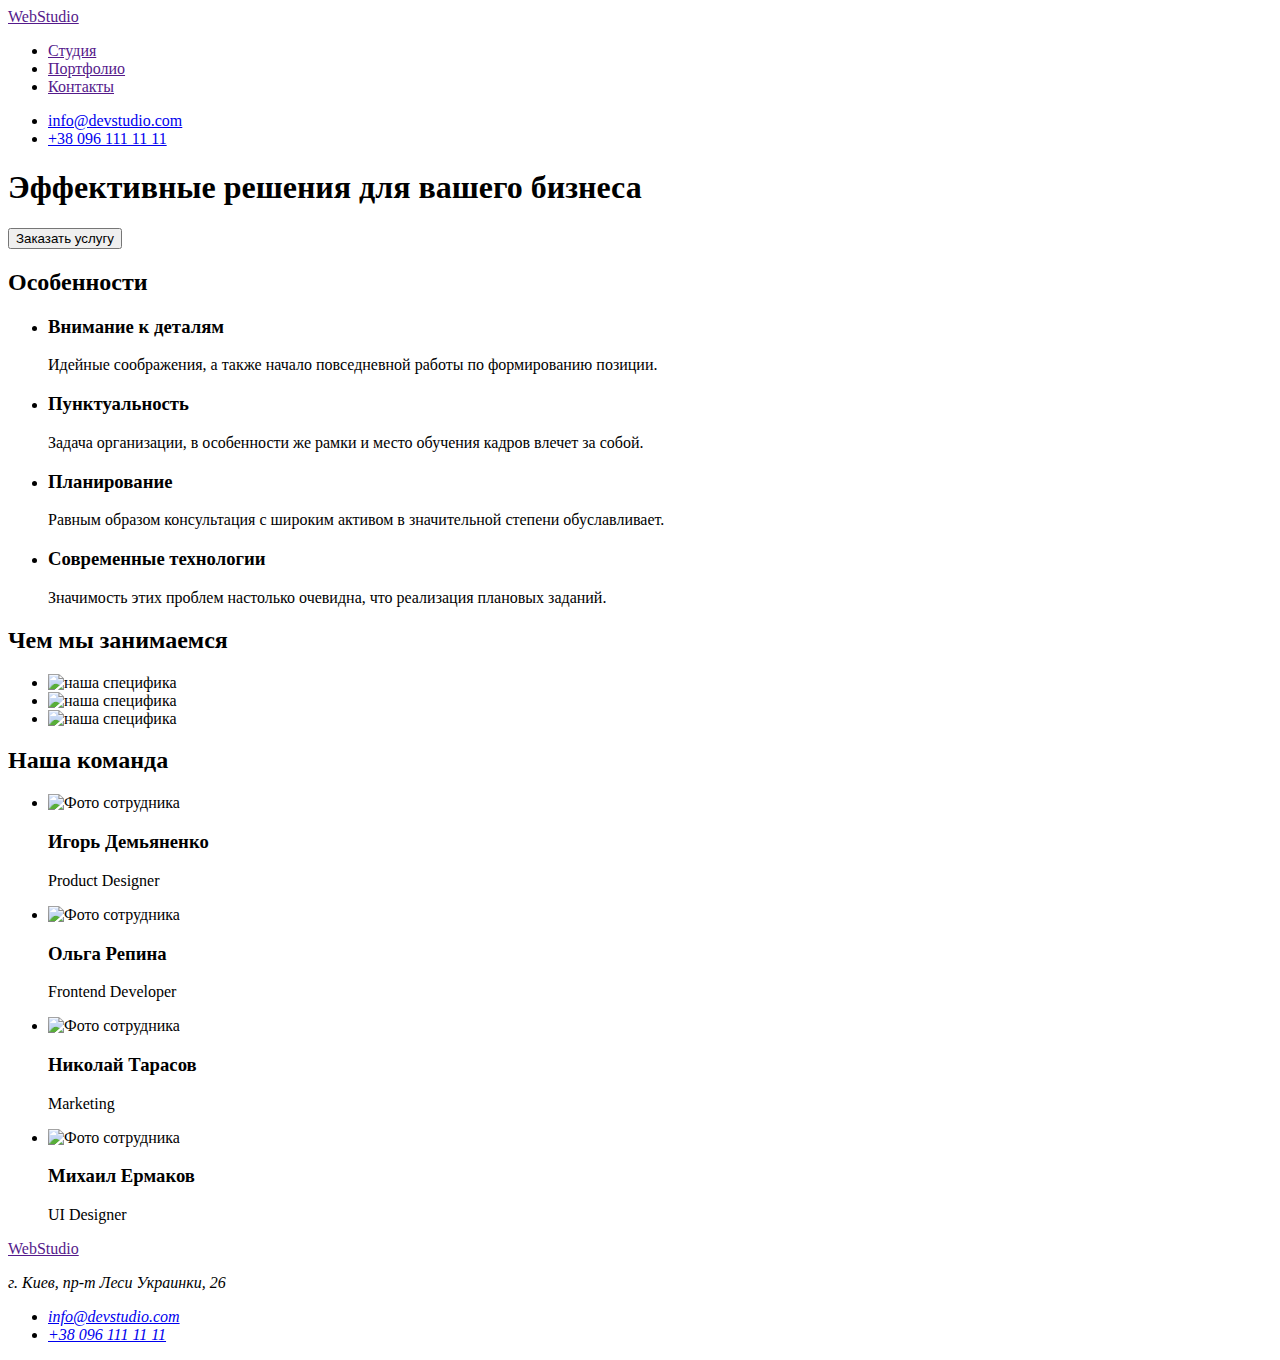
==== index.html @ efc96188 "добавляет ссылку на страницу портфолио" ====
<!DOCTYPE html>
<html lang="ru">
  <head>
    <meta charset="UTF-8" />
    <meta http-equiv="X-UA-Compatible" content="IE=edge" />
    <meta name="viewport" content="width=device-width, initial-scale=1.0" />
    <title>Document</title>
  </head>

  <body>
    <!-- Шапка сайта -->
    <header>
      <nav>
        <a href="">WebStudio</a>
        <ul>
          <li><a href="">Студия</a></li>
          <li><a href="">Портфолио</a></li>
          <li><a href="">Контакты</a></li>
        </ul>
      </nav>
      <ul>
        <li><a href="mailto:info@devstudio.com">info@devstudio.com</a></li>
        <li><a href="tel:+380961111111">+38 096 111 11 11</a></li>
      </ul>
    </header>

    <main>
      <!-- Герой -->
      <section>
        <h1>Эффективные решения для вашего бизнеса</h1>
        <button>Заказать услугу</button>
      </section>

      <!-- Особенности -->
      <section>
        <h2>Особенности</h2>
        <ul>
          <li>
            <h3>Внимание к деталям</h3>
            <p>
              Идейные соображения, а также начало повседневной работы по
              формированию позиции.
            </p>
          </li>

          <li>
            <h3>Пунктуальность</h3>
            <p>
              Задача организации, в особенности же рамки и место обучения кадров
              влечет за собой.
            </p>
          </li>
          <li>
            <h3>Планирование</h3>
            <p>
              Равным образом консультация с широким активом в значительной
              степени обуславливает.
            </p>
          </li>
          <li>
            <h3>Современные технологии</h3>
            <p>
              Значимость этих проблем настолько очевидна, что реализация
              плановых заданий.
            </p>
          </li>
        </ul>
      </section>

      <!-- Чем мы занимаемся -->
      <section>
        <h2>Чем мы занимаемся</h2>
        <ul>
          <li>
            <img src="./images/box1.png" alt="наша специфика" width="370" />
          </li>

          <li>
            <img src="./images/img.png" alt="наша специфика" width="370" />
          </li>
          <li>
            <img src="./images/box3.png" alt="наша специфика" width="370" />
          </li>
        </ul>
      </section>

      <!-- Наша команда -->
      <section>
        <h2>Наша команда</h2>

        <ul>
          <li>
            <img src="./images/img1.png" alt="Фото сотрудника" width="270" />
            <h3>Игорь Демьяненко</h3>
            <p>Product Designer</p>
          </li>

          <li>
            <img src="./images/img2.png" alt="Фото сотрудника" width="270" />
            <h3>Ольга Репина</h3>
            <p>Frontend Developer</p>
          </li>

          <li>
            <img src="./images/img3.png" alt="Фото сотрудника" width="270" />
            <h3>Николай Тарасов</h3>
            <p>Marketing</p>
          </li>

          <li>
            <img src="./images/img4.png" alt="Фото сотрудника" width="270" />
            <h3>Михаил Ермаков</h3>
            <p>UI Designer</p>
          </li>
        </ul>
      </section>
    </main>
    <!-- Футер -->
    <footer>
      <a href="">WebStudio</a>

      <address>
        <p>г. Киев, пр-т Леси Украинки, 26</p>
        <ul>
          <li><a href="mailto:info@devstudio.com">info@devstudio.com</a></li>
          <li><a href="tel:+380961111111">+38 096 111 11 11</a></li>
        </ul>
      </address>
    </footer>
  </body>
</html>
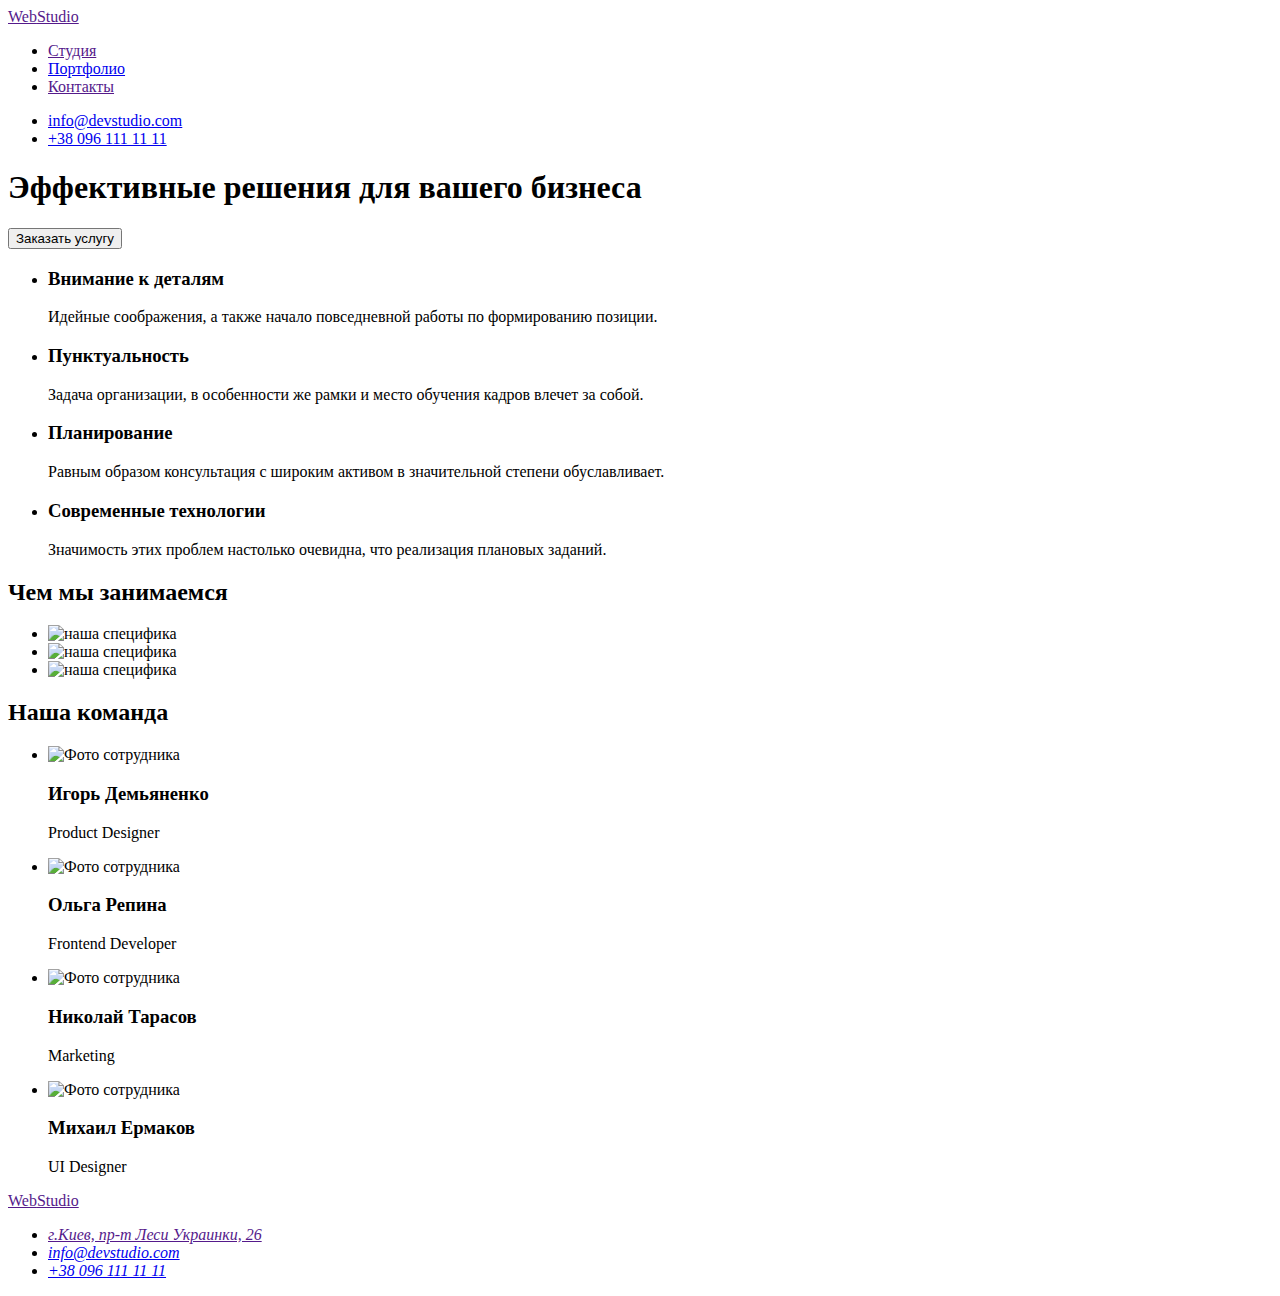
==== commit 3234379d: "изменяет разметку адреса и ссылку вебстудии" ====
--- a/index.html
+++ b/index.html
@@ -11,10 +11,10 @@
     <!-- Шапка сайта -->
     <header>
       <nav>
-        <a href="">WebStudio</a>
+        <a href="" lang="en">Web<span>Studio</span></a>
         <ul>
           <li><a href="">Студия</a></li>
-          <li><a href="">Портфолио</a></li>
+          <li><a href="./portfolio.html">Портфолио</a></li>
           <li><a href="">Контакты</a></li>
         </ul>
       </nav>
@@ -33,7 +33,8 @@
 
       <!-- Особенности -->
       <section>
-        <h2>Особенности</h2>
+        <!-- скрыть заголовок -->
+        <h2 hidden>Особенности</h2>
         <ul>
           <li>
             <h3>Внимание к деталям</h3>
@@ -92,36 +93,40 @@
           <li>
             <img src="./images/img1.png" alt="Фото сотрудника" width="270" />
             <h3>Игорь Демьяненко</h3>
-            <p>Product Designer</p>
+            <p lang="en">Product Designer</p>
           </li>
 
           <li>
             <img src="./images/img2.png" alt="Фото сотрудника" width="270" />
             <h3>Ольга Репина</h3>
-            <p>Frontend Developer</p>
+            <p lang="en">Frontend Developer</p>
           </li>
 
           <li>
             <img src="./images/img3.png" alt="Фото сотрудника" width="270" />
             <h3>Николай Тарасов</h3>
-            <p>Marketing</p>
+            <p lang="en">Marketing</p>
           </li>
 
           <li>
             <img src="./images/img4.png" alt="Фото сотрудника" width="270" />
             <h3>Михаил Ермаков</h3>
-            <p>UI Designer</p>
+            <p lang="en">UI Designer</p>
           </li>
         </ul>
       </section>
     </main>
     <!-- Футер -->
     <footer>
-      <a href="">WebStudio</a>
+      <a href="" lang="en">Web<span>Studio</span></a>
 
       <address>
-        <p>г. Киев, пр-т Леси Украинки, 26</p>
         <ul>
+          <li>
+            <a href="" target="_blank" rel="noreferrer noopener nofollow"
+              >г.Киев, пр-т Леси Украинки, 26</a
+            >
+          </li>
           <li><a href="mailto:info@devstudio.com">info@devstudio.com</a></li>
           <li><a href="tel:+380961111111">+38 096 111 11 11</a></li>
         </ul>
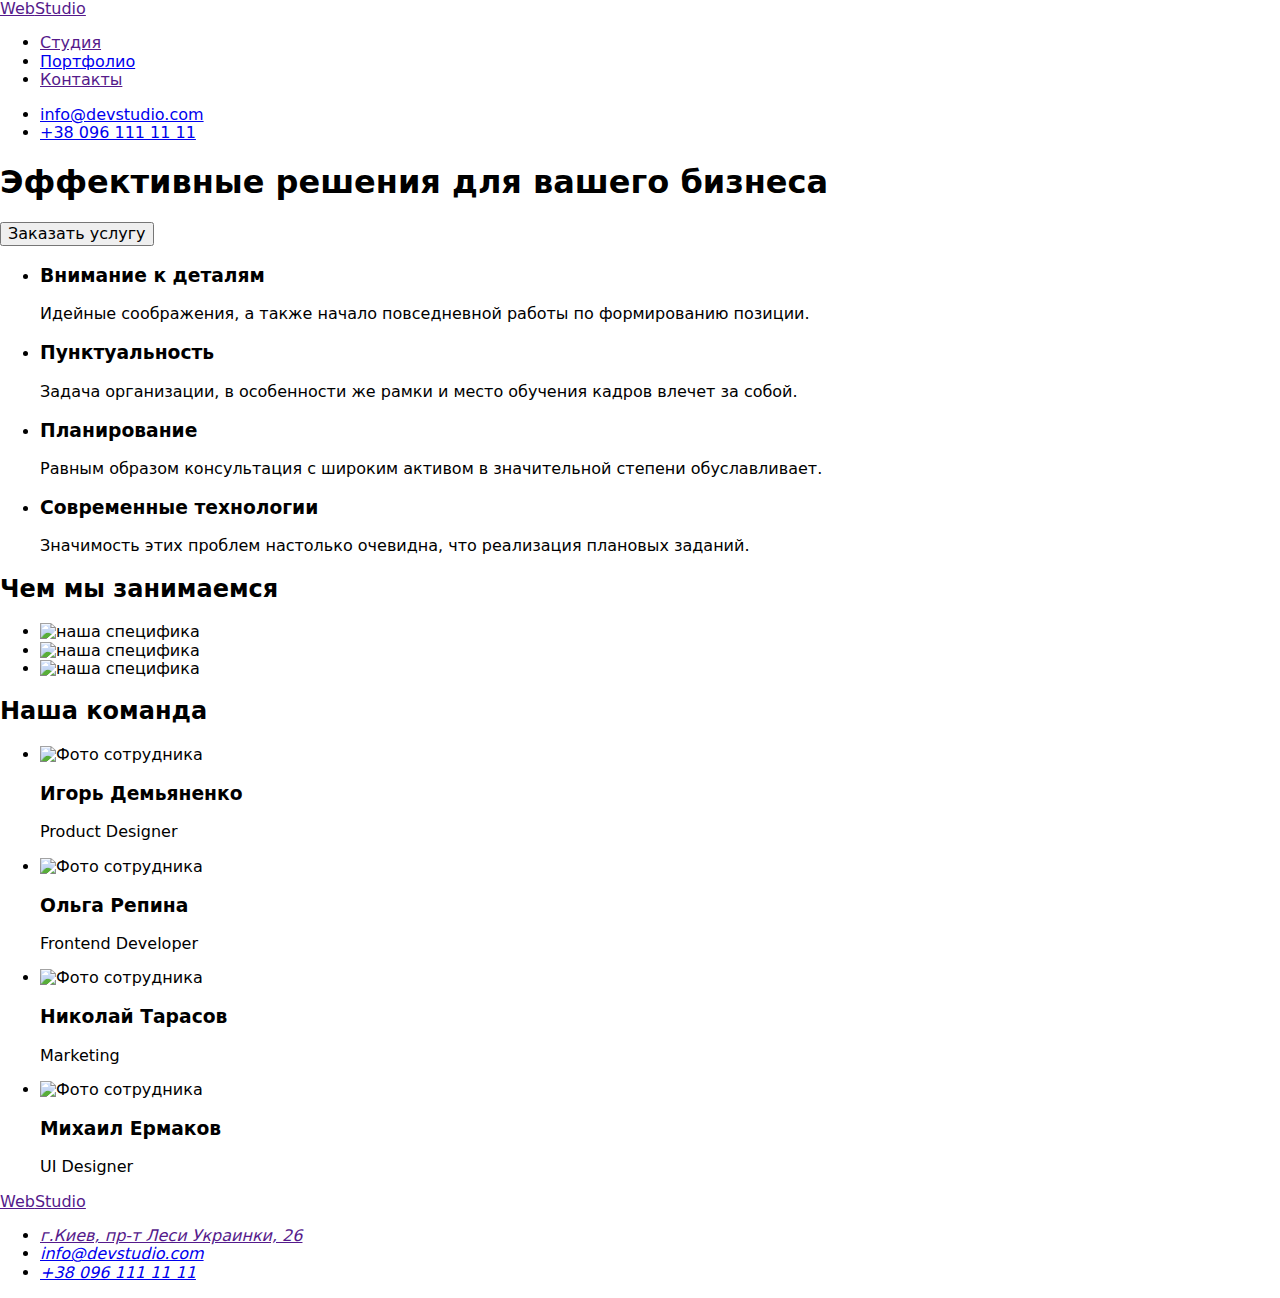
==== commit bc4322b1: "подключение шрифтов" ====
--- a/index.html
+++ b/index.html
@@ -5,20 +5,27 @@
     <meta http-equiv="X-UA-Compatible" content="IE=edge" />
     <meta name="viewport" content="width=device-width, initial-scale=1.0" />
     <title>Document</title>
+    <link rel="preconnect" href="https://fonts.googleapis.com">
+<link rel="preconnect" href="https://fonts.gstatic.com" crossorigin>
+<link href="https://fonts.googleapis.com/css2?family=Raleway:wght@700&family=Roboto:ital,wght@0,400;0,500;0,900;1,700&display=swap" rel="stylesheet">
+    
+    <link rel="stylesheet" href="https://cdnjs.cloudflare.com/ajax/libs/modern-normalize/1.1.0/modern-normalize.min.css"  />
+    <link rel="stylesheet" href="./css/styles.css" />
+
   </head>
 
   <body>
     <!-- Шапка сайта -->
     <header>
-      <nav>
-        <a href="" lang="en">Web<span>Studio</span></a>
+      <nav class="site-nav">
+        <a href="" lang="en"><span>Web</span>Studio</a>
         <ul>
           <li><a href="">Студия</a></li>
           <li><a href="./portfolio.html">Портфолио</a></li>
           <li><a href="">Контакты</a></li>
         </ul>
       </nav>
-      <ul>
+      <ul class="site-nav-contacts">
         <li><a href="mailto:info@devstudio.com">info@devstudio.com</a></li>
         <li><a href="tel:+380961111111">+38 096 111 11 11</a></li>
       </ul>
@@ -26,7 +33,7 @@
 
     <main>
       <!-- Герой -->
-      <section>
+      <section class="box" >
         <h1>Эффективные решения для вашего бизнеса</h1>
         <button>Заказать услугу</button>
       </section>
--- a/css/styles.css
+++ b/css/styles.css
@@ -0,0 +1,15 @@
+
+
+body{
+    
+}
+.box{
+    background-color:"2F303A";
+}
+
+.site-nav,.site-nav-contacts:hover{
+    color:"2196F3";
+}
+.site-nav,.site-nav-contacts:focus{
+    color:"2196F3";
+}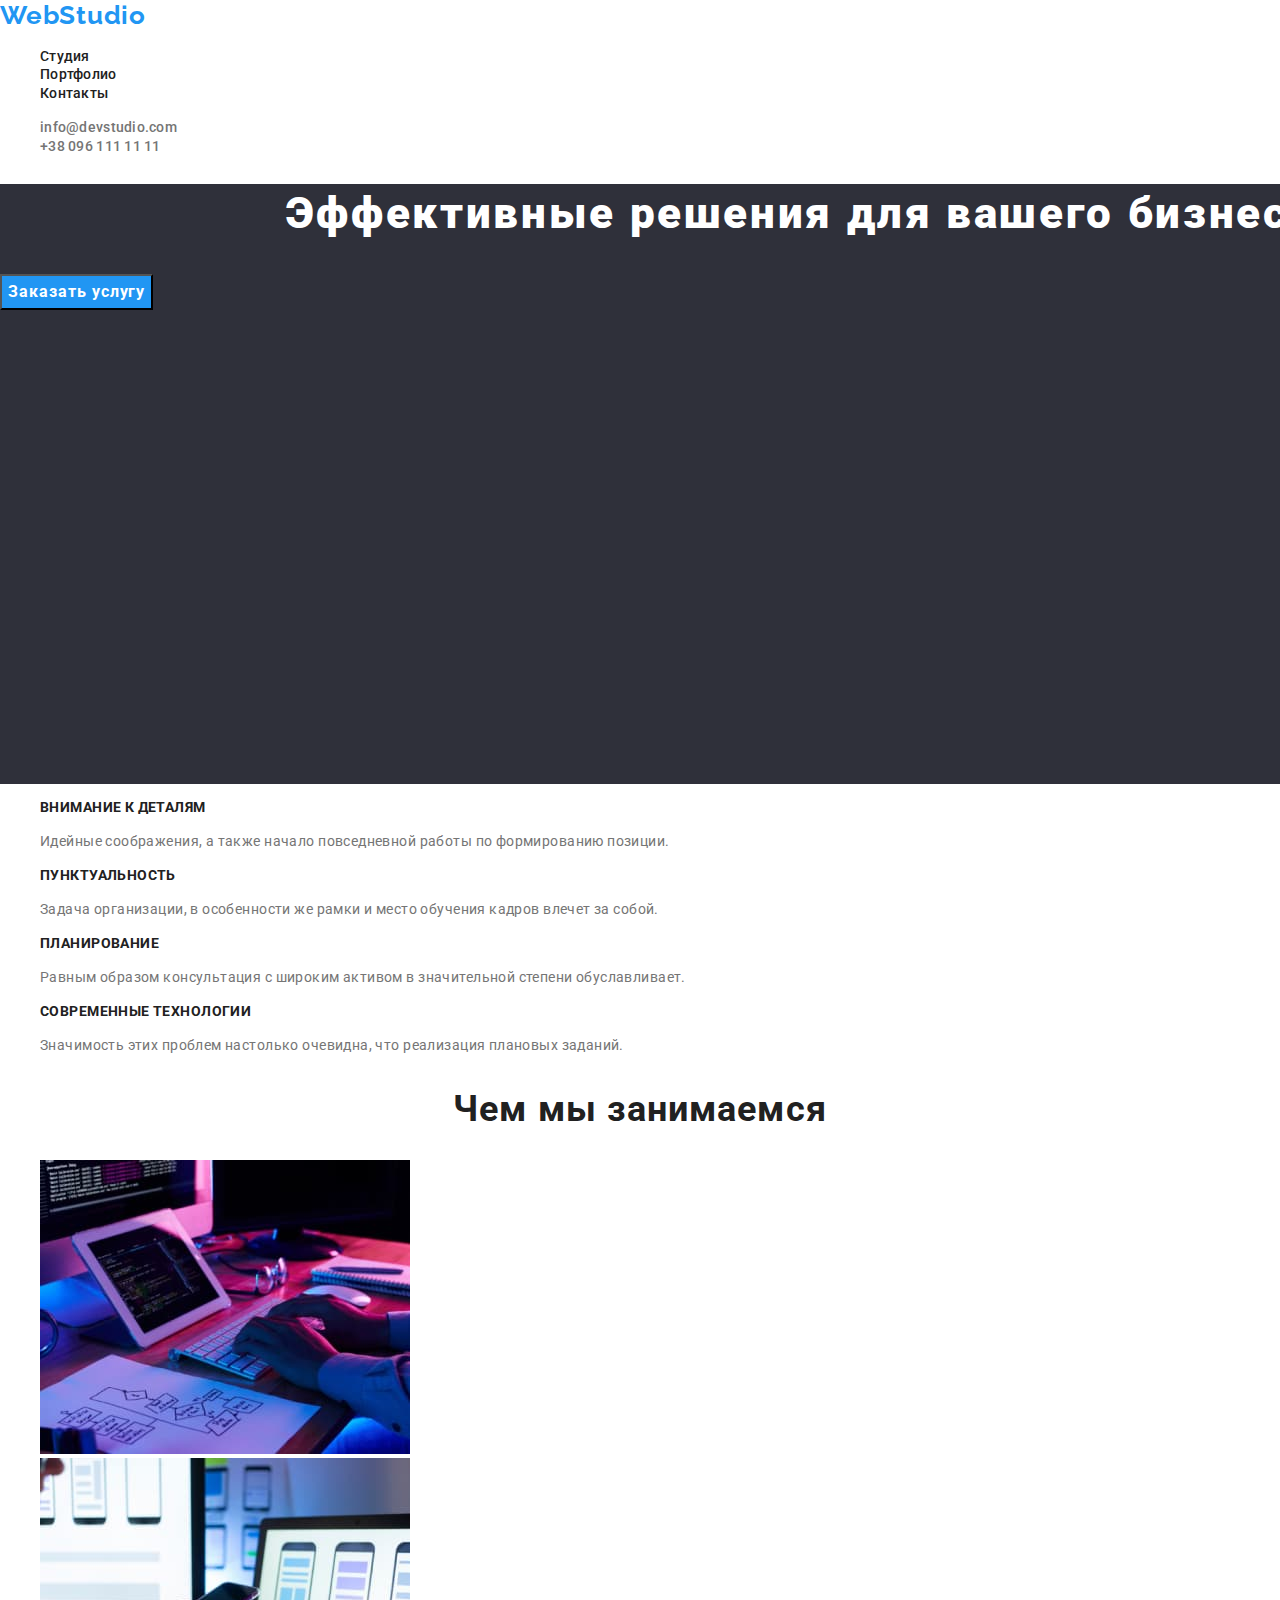
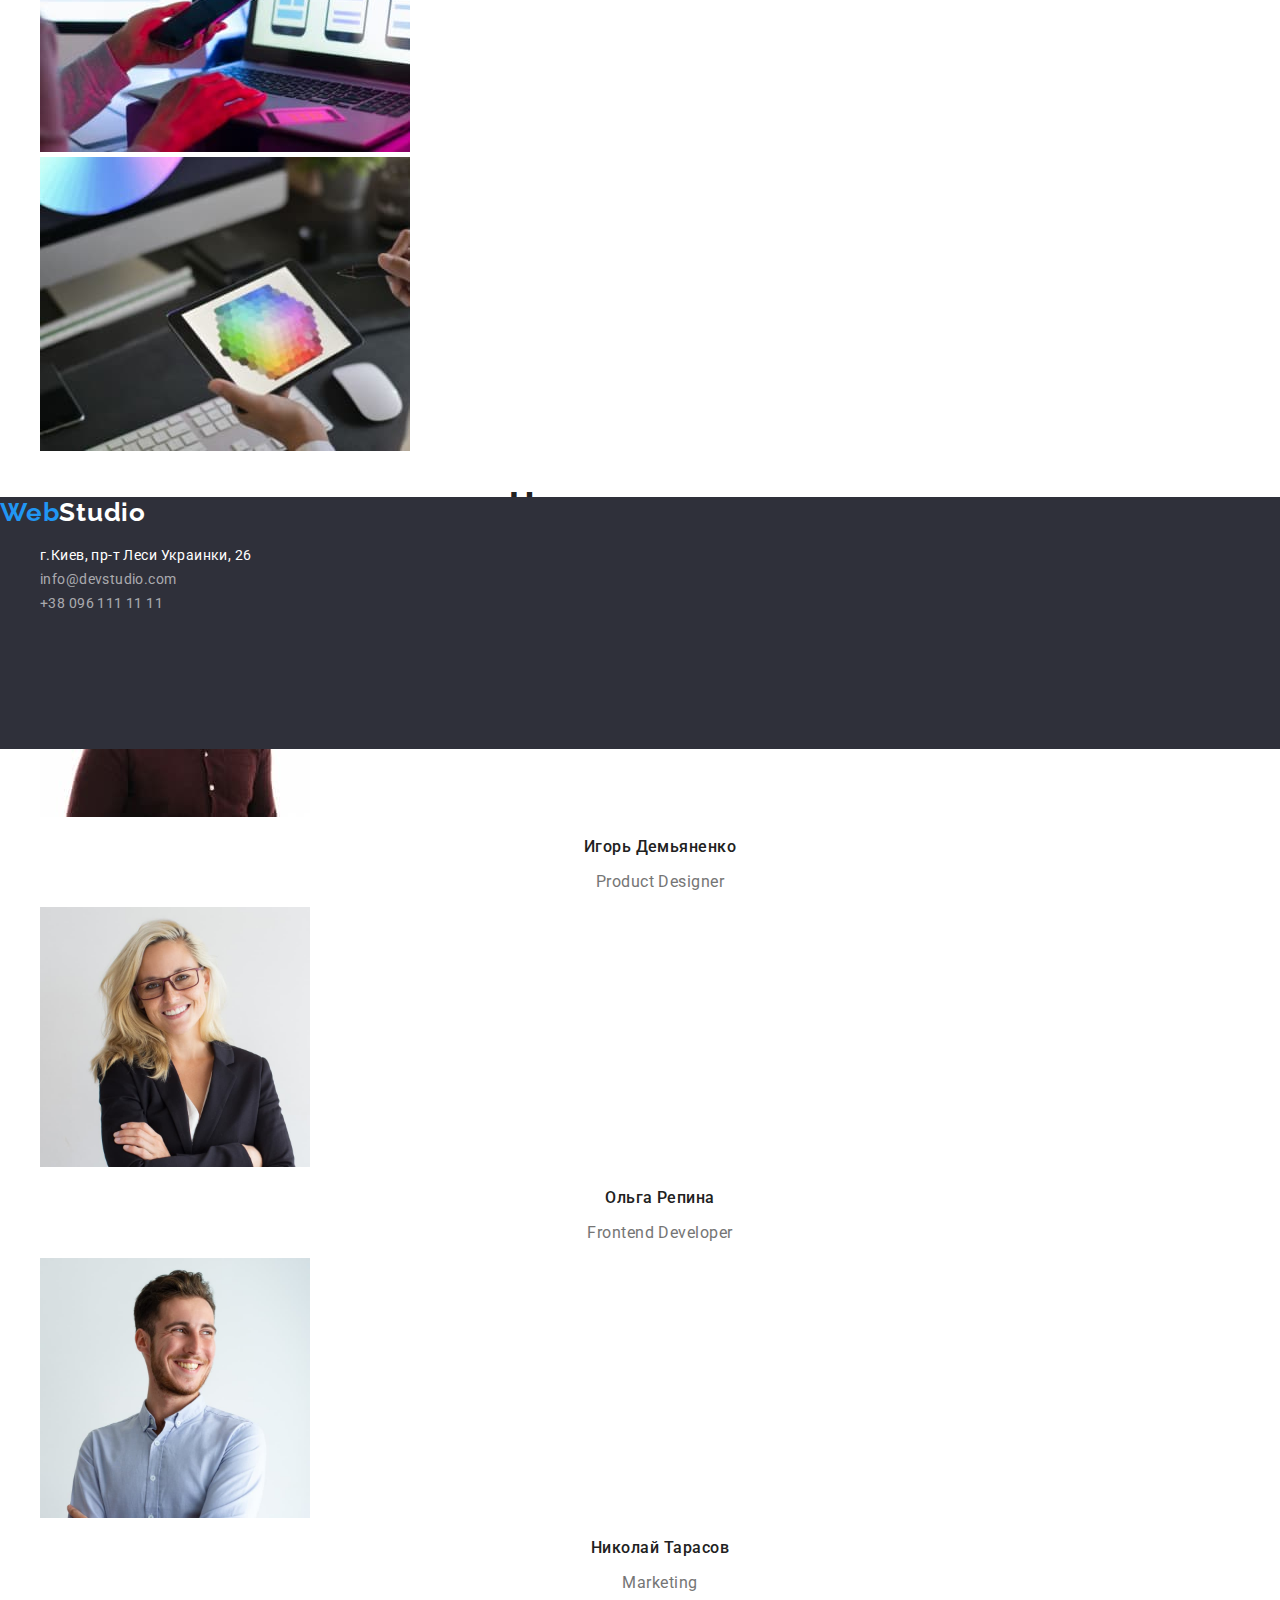
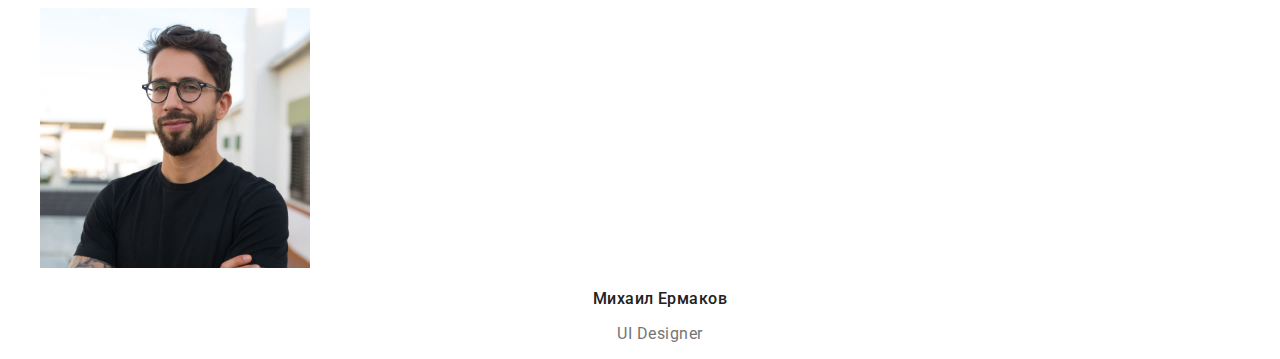
==== commit 480e1b9c: "разметка" ====
--- a/index.html
+++ b/index.html
@@ -16,58 +16,58 @@
 
   <body>
     <!-- Шапка сайта -->
-    <header>
-      <nav class="site-nav">
-        <a href="" lang="en"><span>Web</span>Studio</a>
-        <ul>
-          <li><a href="">Студия</a></li>
-          <li><a href="./portfolio.html">Портфолио</a></li>
-          <li><a href="">Контакты</a></li>
+    <header class="site-nav-header">
+      <nav>
+        <a href="" lang="en" class="logo link"><span class="logo-text">Web</span>Studio</a>
+        <ul class="site-nav list">
+          <li><a class="site-nav-link link" href="">Студия</a></li>
+          <li><a class="site-nav-link link" href="./portfolio.html">Портфолио</a></li>
+          <li><a class="site-nav-link link" href="">Контакты</a></li>
         </ul>
       </nav>
-      <ul class="site-nav-contacts">
-        <li><a href="mailto:info@devstudio.com">info@devstudio.com</a></li>
-        <li><a href="tel:+380961111111">+38 096 111 11 11</a></li>
+      <ul class="site-nav-contacts list">
+        <li><a class="link-contacts link" href="mailto:info@devstudio.com">info@devstudio.com</a></li>
+        <li><a class="link-contacts link" href="tel:+380961111111">+38 096 111 11 11</a></li>
       </ul>
     </header>
 
     <main>
       <!-- Герой -->
       <section class="box" >
-        <h1>Эффективные решения для вашего бизнеса</h1>
-        <button>Заказать услугу</button>
+        <h1 class="box-title">Эффективные решения для вашего бизнеса</h1>
+        <button type="button" class="box-title-btn">Заказать услугу</button>
       </section>
 
       <!-- Особенности -->
-      <section>
+      <section class="about">
         <!-- скрыть заголовок -->
         <h2 hidden>Особенности</h2>
-        <ul>
-          <li>
-            <h3>Внимание к деталям</h3>
-            <p>
+        <ul class="about-list list">
+          <li class="about-item">
+            <h3 class="about-title">Внимание к деталям</h3>
+            <p class="about-text">
               Идейные соображения, а также начало повседневной работы по
               формированию позиции.
             </p>
           </li>
 
-          <li>
-            <h3>Пунктуальность</h3>
-            <p>
+          <li class="about-item">
+            <h3 class="about-title">Пунктуальность</h3>
+            <p class="about-text">
               Задача организации, в особенности же рамки и место обучения кадров
               влечет за собой.
             </p>
           </li>
-          <li>
-            <h3>Планирование</h3>
-            <p>
+          <li class="about-item">
+            <h3 class="about-title">Планирование</h3>
+            <p class="about-text">
               Равным образом консультация с широким активом в значительной
               степени обуславливает.
             </p>
           </li>
-          <li>
-            <h3>Современные технологии</h3>
-            <p>
+          <li class="about-item">
+            <h3 class="about-title">Современные технологии</h3>
+            <p class="about-text">
               Значимость этих проблем настолько очевидна, что реализация
               плановых заданий.
             </p>
@@ -76,66 +76,66 @@
       </section>
 
       <!-- Чем мы занимаемся -->
-      <section>
-        <h2>Чем мы занимаемся</h2>
-        <ul>
+      <section class="works">
+        <h2 class="works-title">Чем мы занимаемся</h2>
+        <ul class="works-list list">
           <li>
-            <img src="./images/box1.png" alt="наша специфика" width="370" />
+            <img src="./images/box1.jpg" alt="наша специфика" width="370" />
           </li>
 
           <li>
-            <img src="./images/img.png" alt="наша специфика" width="370" />
+            <img src="./images/box2.jpg" alt="наша специфика" width="370" />
           </li>
           <li>
-            <img src="./images/box3.png" alt="наша специфика" width="370" />
+            <img src="./images/box3.jpg" alt="наша специфика" width="370" />
           </li>
         </ul>
       </section>
 
       <!-- Наша команда -->
-      <section>
-        <h2>Наша команда</h2>
+      <section class="masters">
+        <h2 class="masters-title">Наша команда</h2>
 
-        <ul>
-          <li>
-            <img src="./images/img1.png" alt="Фото сотрудника" width="270" />
-            <h3>Игорь Демьяненко</h3>
-            <p lang="en">Product Designer</p>
+        <ul class="masters-list list">
+          <li class="masters-item">
+            <img src="./images/img4.jpg" alt="Фото сотрудника" width="270" />
+            <h3 class="masters-item-title">Игорь Демьяненко</h3>
+            <p class="masters-item-text" lang="en">Product Designer</p>
           </li>
 
-          <li>
-            <img src="./images/img2.png" alt="Фото сотрудника" width="270" />
-            <h3>Ольга Репина</h3>
-            <p lang="en">Frontend Developer</p>
+          <li class="masters-item">
+            <img src="./images/img1.jpg" alt="Фото сотрудника" width="270" />
+            <h3 class="masters-item-title">Ольга Репина</h3>
+            <p class="masters-item-text" lang="en">Frontend Developer</p>
           </li>
 
-          <li>
-            <img src="./images/img3.png" alt="Фото сотрудника" width="270" />
-            <h3>Николай Тарасов</h3>
-            <p lang="en">Marketing</p>
+          <li class="masters-item">
+            <img src="./images/img2.jpg" alt="Фото сотрудника" width="270" />
+            <h3 class="masters-item-title">Николай Тарасов</h3>
+            <p class="masters-item-text" lang="en">Marketing</p>
           </li>
 
-          <li>
-            <img src="./images/img4.png" alt="Фото сотрудника" width="270" />
-            <h3>Михаил Ермаков</h3>
-            <p lang="en">UI Designer</p>
+          <li class="masters-item">
+            <img src="./images/img3.jpg" alt="Фото сотрудника" width="270" />
+            <h3 class="masters-item-title">Михаил Ермаков</h3>
+            <p class="masters-item-text" lang="en">UI Designer</p>
           </li>
         </ul>
       </section>
     </main>
     <!-- Футер -->
-    <footer>
-      <a href="" lang="en">Web<span>Studio</span></a>
+    <footer class="footer">
+      <a class="footer-logo link" href="" lang="en"><span class="footer-logo-text">Web</span>Studio</a>
 
       <address>
-        <ul>
-          <li>
-            <a href="" target="_blank" rel="noreferrer noopener nofollow"
+        <ul class="footer-list list">
+          <li class="footer-item">
+            <a class="footer-link link" href="" target="_blank" rel="noreferrer noopener nofollow"
               >г.Киев, пр-т Леси Украинки, 26</a
             >
           </li>
-          <li><a href="mailto:info@devstudio.com">info@devstudio.com</a></li>
-          <li><a href="tel:+380961111111">+38 096 111 11 11</a></li>
+          <li  class="footer-item"><a class="footer-link-contacts link" href="mailto:info@devstudio.com">info@devstudio.com</a></li>
+          <li  class="footer-item"><a class="footer-link-contacts link" href="tel:+380961111111">+38 096 111 11 11</a></li>
         </ul>
       </address>
     </footer>
--- a/css/styles.css
+++ b/css/styles.css
@@ -1,15 +1,228 @@
-
+/* цвет основного текста #757575 */
+/* цвет хедера и футера #2F303A */
+/* цвет при фокусе #2196F3 */
+/* цвет заголовков #212121 */
+/* цвет текста в герое #FFFFFF */
+:root{
+  --main-title-color:#757575;
+  --second-title-color:#212121;
+  --accent-color:#2196F3;
+  --color-header:#2F303A;
+  --text-hero:#FFFFFF;
+
+}
 
 body{
+  font-family: 'Roboto', sans-serif;
+  color: var( --main-title-color);
     
 }
+.list{
+  list-style: none;
+}
+.link{
+  text-decoration: none; 
+}
+
+/*-------- site-nav-header---------- */
+
+.logo{
+font-family: Raleway;
+font-style: normal;
+font-weight: bold;
+font-size: 26px;
+line-height: 1.19;
+letter-spacing: 0.03em;
+color: #000000;
+}
+.logo:hover,
+.logo:focus{
+    color:var(--accent-color);
+}
+.logo-text{
+  color: var(--accent-color);
+}
+.site-nav-link{
+    font-family: Roboto;
+    font-style: normal;
+    font-weight: 500;
+    font-size: 14px;
+    line-height: 1.14;
+    letter-spacing: 0.02em;
+    color:var(--second-title-color);
+    }
+    .site-nav-link:hover,
+    .site-nav-link:focus {
+      color:var(--accent-color);
+    }
+    
+
+  .link-contacts{
+color:var(--main-title-color);
+font-family: Roboto;
+font-style: normal;
+font-weight: 500;
+font-size: 14px;
+line-height: 1.14;
+letter-spacing: 0.02em;
+  }
+ 
+  .link-contacts:hover,
+  .link-contacts:focus {
+    color:var(--accent-color);
+  }
+/* ----------HERO---------------------- */
 .box{
-    background-color:"2F303A";
-}
-
-.site-nav,.site-nav-contacts:hover{
-    color:"2196F3";
-}
-.site-nav,.site-nav-contacts:focus{
-    color:"2196F3";
-}+  background-color:var(--color-header);
+  color:var(--text-hero);
+  width: 1600px;
+  height: 600px;
+  left: 0px;
+  top: 80px;
+}
+.box-title{
+  font-family: Roboto;
+font-style: normal;
+font-weight: 900;
+font-size: 44px;
+line-height: 1.36;
+text-align: center;
+letter-spacing: 0.06em;
+color:var(--text-hero);
+}
+.box-title-btn{
+  font-family: Roboto;
+font-style: normal;
+font-weight: bold;
+font-size: 16px;
+line-height: 1.87;
+display: flex;
+align-items: center;
+text-align: center;
+letter-spacing: 0.06em;
+color:var(--text-hero);
+background-color:var(--accent-color) ;
+}
+/* --------------ABOUT---------------- */
+.about-title{
+  font-family: Roboto;
+font-style: normal;
+font-weight: bold;
+font-size: 14px;
+line-height:1.14;
+letter-spacing: 0.03em;
+text-transform: uppercase;
+color:var(--second-title-color);
+}
+.about-text{
+  font-family: Roboto;
+font-style: normal;
+font-weight: normal;
+font-size: 14px;
+line-height:1.71;
+letter-spacing: 0.03em;
+color: var(--main-title-color);
+}
+/* --------WORKS--------------------- */
+.works-title{
+  font-family: Roboto;
+font-style: normal;
+font-weight: bold;
+font-size: 36px;
+line-height:1.17;
+text-align: center;
+letter-spacing: 0.03em;
+color: var( --second-title-color);
+}
+/* ---------MASTERS----------------- */
+.masters-title{
+font-family: Roboto;
+font-style: normal;
+font-weight: bold;
+font-size: 36px;
+line-height:1.17;
+text-align: center;
+letter-spacing: 0.03em;
+color: var( --second-title-color);
+}
+.masters-item-title{
+  font-family: Roboto;
+font-style: normal;
+font-weight: 500;
+font-size: 16px;
+line-height:1.19;
+text-align: center;
+letter-spacing: 0.03em;
+color:var( --second-title-color) ;
+}
+.masters-item-text{
+  font-family: Roboto;
+font-style: normal;
+font-weight: normal;
+font-size: 16px;
+line-height:1.19;
+text-align: center;
+letter-spacing: 0.03em;
+color:var(--main-title-color);
+
+}
+/* --------FOOTER--------------- */
+.footer{
+  background-color:var(--color-header);
+  position: absolute;
+width: 1600px;
+height: 252px;
+left: 0px;
+top: 2097px;
+
+}
+
+.footer-logo{
+  font-family: Raleway;
+font-style: normal;
+font-weight: bold;
+font-size: 26px;
+line: height 1.19;
+letter-spacing: 0.03em;
+color:var( --text-hero) ;
+}
+.footer-logo:hover,
+.footer-logo:focus{
+    color:var(--accent-color);
+}
+.footer-logo-text{
+  font-family: Raleway;
+font-style: normal;
+font-weight: bold;
+font-size: 26px;
+line-height:1.19;
+letter-spacing: 0.03em;
+color:var(--accent-color);
+}
+.footer-link{
+  font-family: Roboto;
+font-style: normal;
+font-weight: normal;
+font-size: 14px;
+line-height:1.71;
+letter-spacing: 0.03em;
+color: var( --text-hero);
+
+}
+.footer-link-contacts{
+  font-family: Roboto;
+font-style: normal;
+font-weight: normal;
+font-size: 14px;
+line-height:1.71;
+letter-spacing: 0.03em;
+color: rgba(255, 255, 255, 0.6);
+}
+.footer-link:hover,
+.footer-link:focus{
+  color:var(--accent-color);
+}
+.footer-link-contacts:hover,
+.footer-link-contacts:focus{
+  color:var(--accent-color);
+}
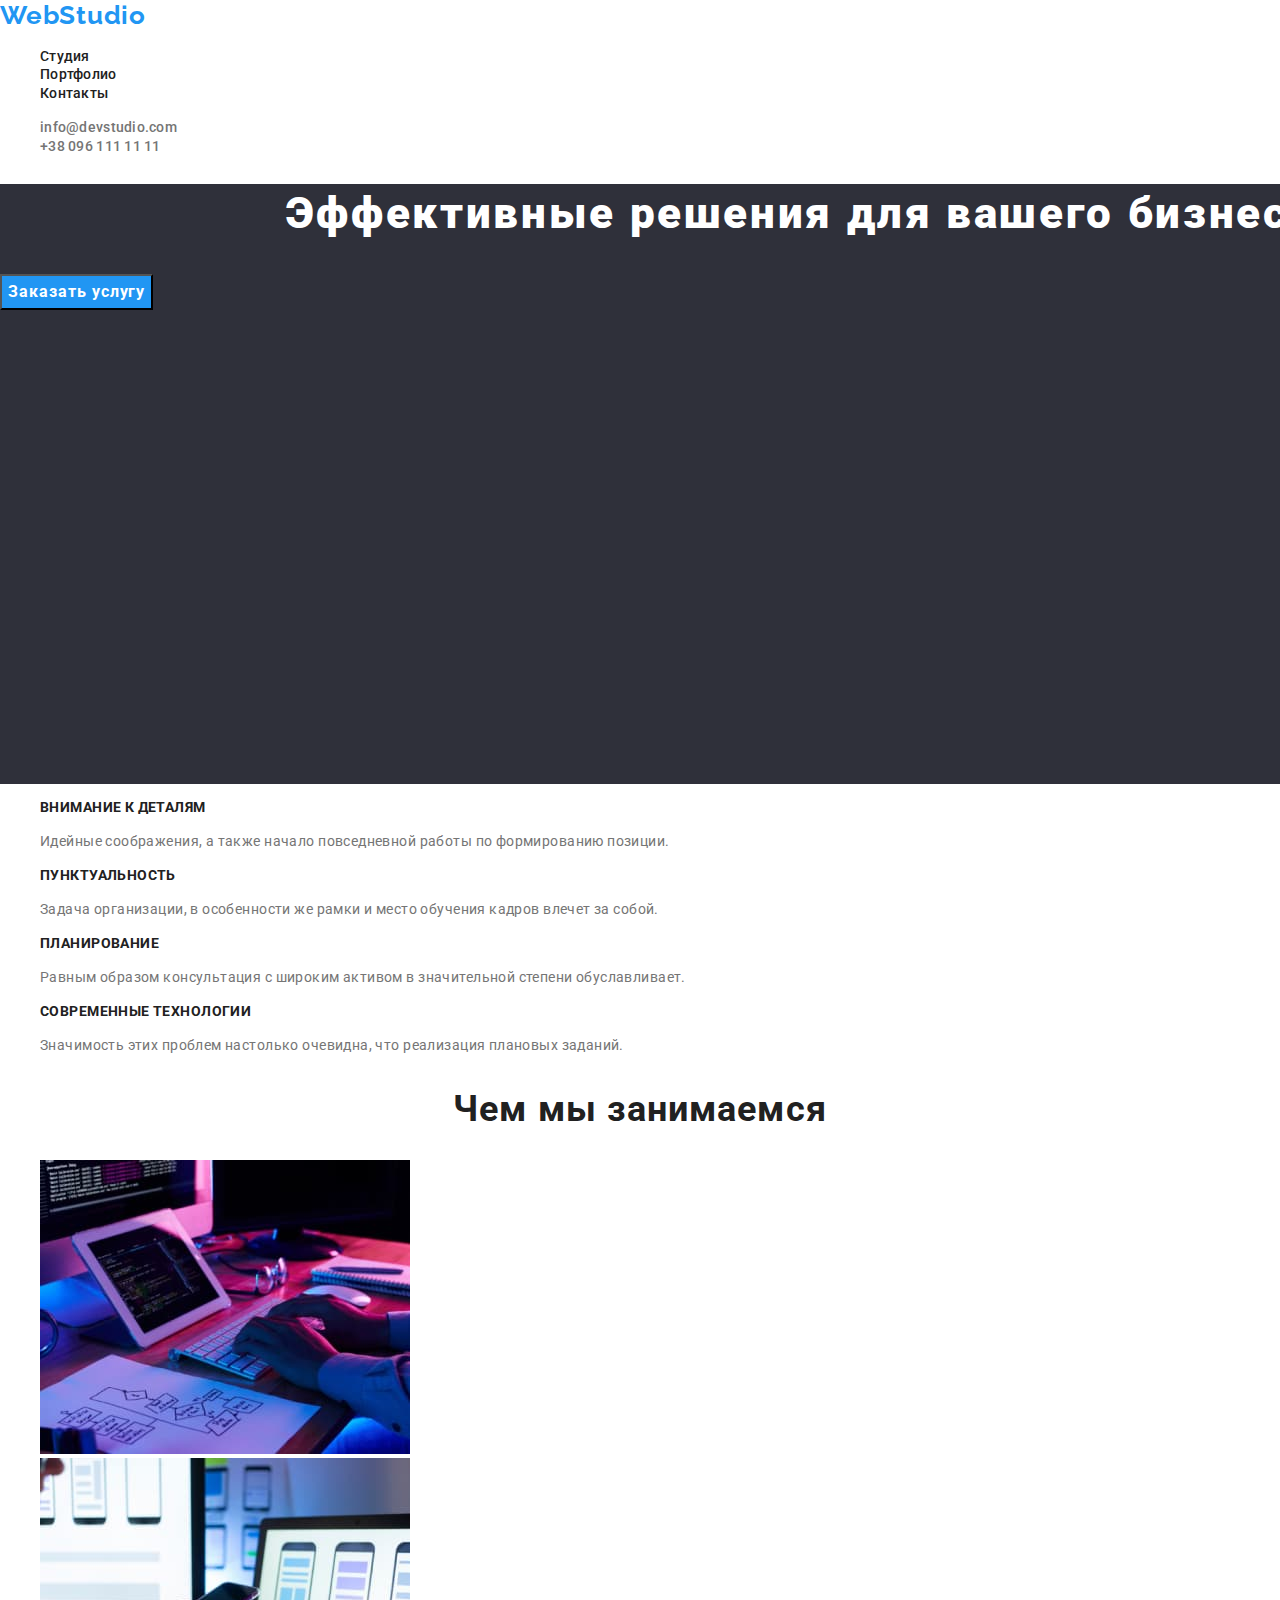
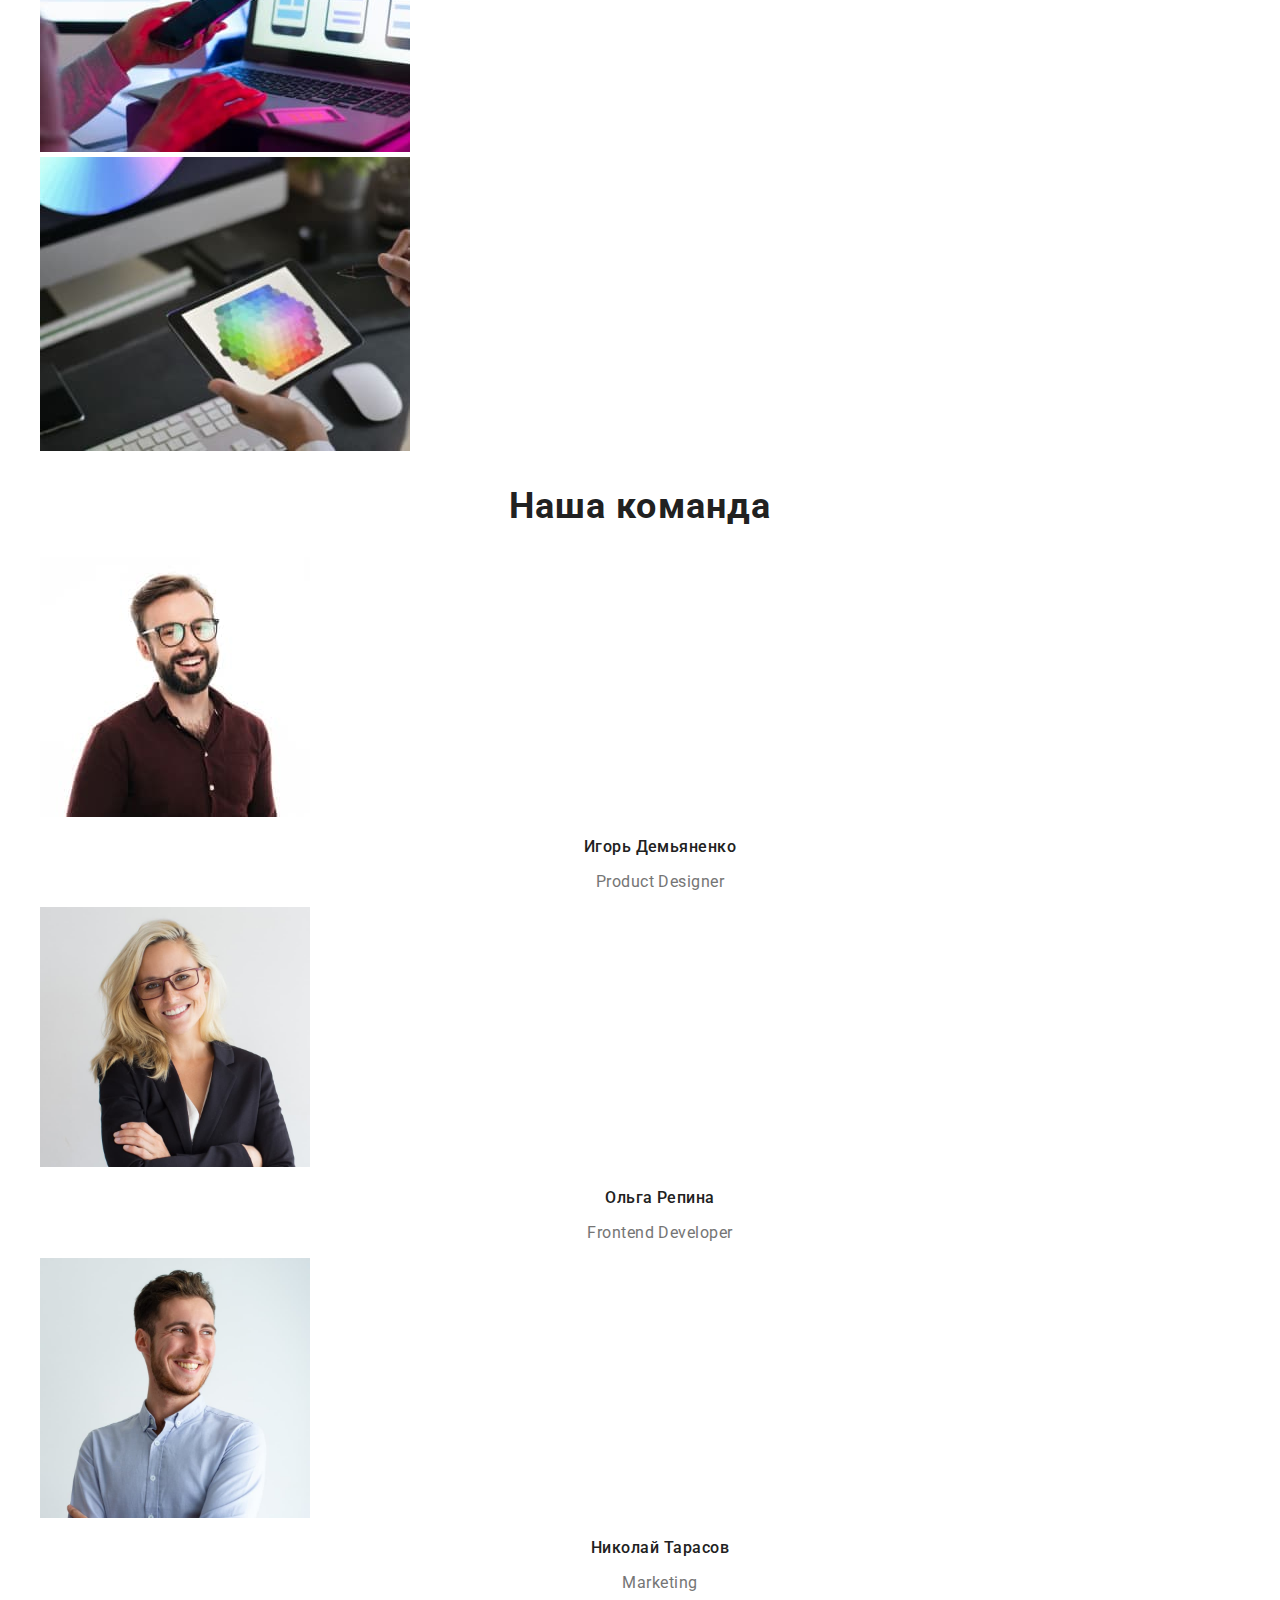
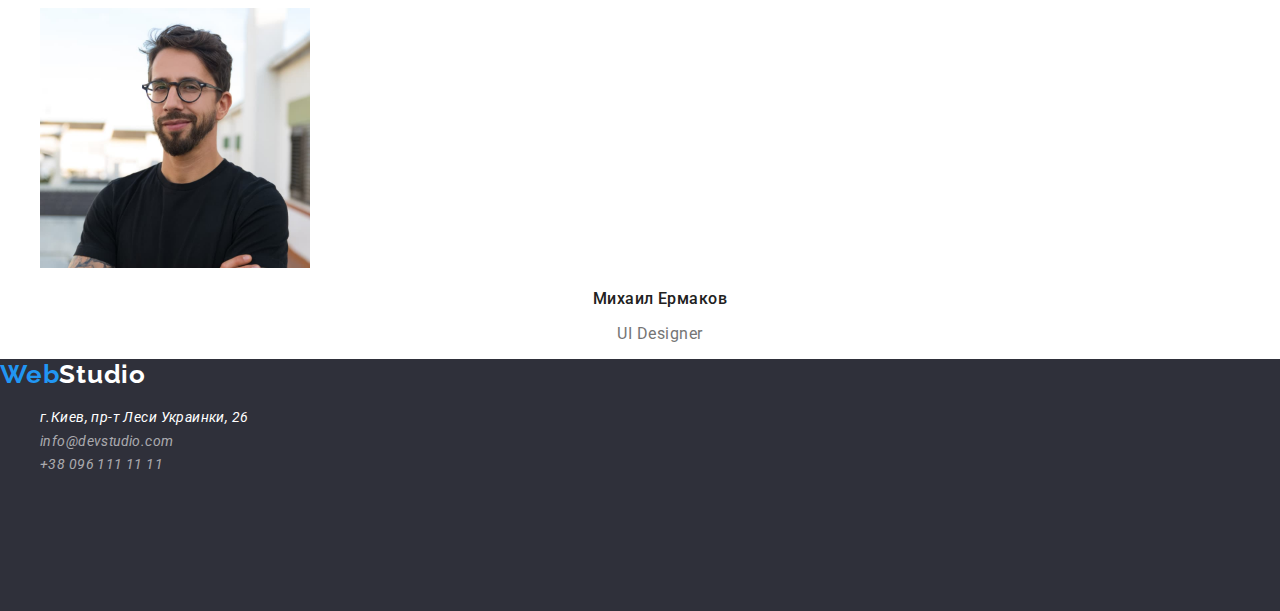
==== commit 2f05005e: "добавляет классы, шрифты" ====
--- a/index.html
+++ b/index.html
@@ -5,35 +5,52 @@
     <meta http-equiv="X-UA-Compatible" content="IE=edge" />
     <meta name="viewport" content="width=device-width, initial-scale=1.0" />
     <title>Document</title>
-    <link rel="preconnect" href="https://fonts.googleapis.com">
-<link rel="preconnect" href="https://fonts.gstatic.com" crossorigin>
-<link href="https://fonts.googleapis.com/css2?family=Raleway:wght@700&family=Roboto:ital,wght@0,400;0,500;0,900;1,700&display=swap" rel="stylesheet">
-    
-    <link rel="stylesheet" href="https://cdnjs.cloudflare.com/ajax/libs/modern-normalize/1.1.0/modern-normalize.min.css"  />
+    <link rel="preconnect" href="https://fonts.googleapis.com" />
+    <link rel="preconnect" href="https://fonts.gstatic.com" crossorigin />
+    <link
+      href="https://fonts.googleapis.com/css2?family=Raleway:wght@700&family=Roboto:ital,wght@0,400;0,500;0,900;1,700&display=swap"
+      rel="stylesheet"
+    />
+
+    <link
+      rel="stylesheet"
+      href="https://cdnjs.cloudflare.com/ajax/libs/modern-normalize/1.1.0/modern-normalize.min.css"
+    />
     <link rel="stylesheet" href="./css/styles.css" />
-
   </head>
 
   <body>
     <!-- Шапка сайта -->
     <header class="site-nav-header">
       <nav>
-        <a href="" lang="en" class="logo link"><span class="logo-text">Web</span>Studio</a>
+        <a href="" lang="en" class="logo link"
+          ><span class="logo-text">Web</span>Studio</a
+        >
         <ul class="site-nav list">
           <li><a class="site-nav-link link" href="">Студия</a></li>
-          <li><a class="site-nav-link link" href="./portfolio.html">Портфолио</a></li>
+          <li>
+            <a class="site-nav-link link" href="./portfolio.html">Портфолио</a>
+          </li>
           <li><a class="site-nav-link link" href="">Контакты</a></li>
         </ul>
       </nav>
       <ul class="site-nav-contacts list">
-        <li><a class="link-contacts link" href="mailto:info@devstudio.com">info@devstudio.com</a></li>
-        <li><a class="link-contacts link" href="tel:+380961111111">+38 096 111 11 11</a></li>
+        <li>
+          <a class="link-contacts link" href="mailto:info@devstudio.com"
+            >info@devstudio.com</a
+          >
+        </li>
+        <li>
+          <a class="link-contacts link" href="tel:+380961111111"
+            >+38 096 111 11 11</a
+          >
+        </li>
       </ul>
     </header>
 
     <main>
       <!-- Герой -->
-      <section class="box" >
+      <section class="box">
         <h1 class="box-title">Эффективные решения для вашего бизнеса</h1>
         <button type="button" class="box-title-btn">Заказать услугу</button>
       </section>
@@ -125,17 +142,33 @@
     </main>
     <!-- Футер -->
     <footer class="footer">
-      <a class="footer-logo link" href="" lang="en"><span class="footer-logo-text">Web</span>Studio</a>
+      <a class="footer-logo link" href="" lang="en"
+        ><span class="footer-logo-text">Web</span>Studio</a
+      >
 
       <address>
         <ul class="footer-list list">
           <li class="footer-item">
-            <a class="footer-link link" href="" target="_blank" rel="noreferrer noopener nofollow"
+            <a
+              class="footer-link link"
+              href=""
+              target="_blank"
+              rel="noreferrer noopener nofollow"
               >г.Киев, пр-т Леси Украинки, 26</a
             >
           </li>
-          <li  class="footer-item"><a class="footer-link-contacts link" href="mailto:info@devstudio.com">info@devstudio.com</a></li>
-          <li  class="footer-item"><a class="footer-link-contacts link" href="tel:+380961111111">+38 096 111 11 11</a></li>
+          <li class="footer-item">
+            <a
+              class="footer-link-contacts link"
+              href="mailto:info@devstudio.com"
+              >info@devstudio.com</a
+            >
+          </li>
+          <li class="footer-item">
+            <a class="footer-link-contacts link" href="tel:+380961111111"
+              >+38 096 111 11 11</a
+            >
+          </li>
         </ul>
       </address>
     </footer>
--- a/css/styles.css
+++ b/css/styles.css
@@ -3,226 +3,241 @@
 /* цвет при фокусе #2196F3 */
 /* цвет заголовков #212121 */
 /* цвет текста в герое #FFFFFF */
-:root{
-  --main-title-color:#757575;
-  --second-title-color:#212121;
-  --accent-color:#2196F3;
-  --color-header:#2F303A;
-  --text-hero:#FFFFFF;
-
-}
-
-body{
+:root {
+  --main-title-color: #757575;
+  --second-title-color: #212121;
+  --accent-color: #2196f3;
+  --color-header: #2f303a;
+  --text-hero: #ffffff;
+}
+
+body {
   font-family: 'Roboto', sans-serif;
-  color: var( --main-title-color);
-    
-}
-.list{
+  color: var(--main-title-color);
+}
+.list {
   list-style: none;
 }
-.link{
-  text-decoration: none; 
+.link {
+  text-decoration: none;
 }
 
 /*-------- site-nav-header---------- */
 
-.logo{
-font-family: Raleway;
-font-style: normal;
-font-weight: bold;
-font-size: 26px;
-line-height: 1.19;
-letter-spacing: 0.03em;
-color: #000000;
+.logo {
+  font-family: Raleway;
+
+  font-weight: bold;
+  font-size: 26px;
+  line-height: 1.19;
+  letter-spacing: 0.03em;
+  color: #000000;
 }
 .logo:hover,
-.logo:focus{
-    color:var(--accent-color);
-}
-.logo-text{
-  color: var(--accent-color);
-}
-.site-nav-link{
-    font-family: Roboto;
-    font-style: normal;
-    font-weight: 500;
-    font-size: 14px;
-    line-height: 1.14;
-    letter-spacing: 0.02em;
-    color:var(--second-title-color);
-    }
-    .site-nav-link:hover,
-    .site-nav-link:focus {
-      color:var(--accent-color);
-    }
-    
-
-  .link-contacts{
-color:var(--main-title-color);
-font-family: Roboto;
-font-style: normal;
-font-weight: 500;
-font-size: 14px;
-line-height: 1.14;
-letter-spacing: 0.02em;
-  }
- 
-  .link-contacts:hover,
-  .link-contacts:focus {
-    color:var(--accent-color);
-  }
+.logo:focus {
+  color: var(--accent-color);
+}
+.logo-text {
+  color: var(--accent-color);
+}
+.site-nav-link {
+  font-family: Roboto;
+  font-weight: 500;
+  font-size: 14px;
+  line-height: 1.14;
+  letter-spacing: 0.02em;
+  color: var(--second-title-color);
+}
+.site-nav-link:hover,
+.site-nav-link:focus {
+  color: var(--accent-color);
+}
+
+.link-contacts {
+  color: var(--main-title-color);
+  font-family: Roboto;
+  font-weight: 500;
+  font-size: 14px;
+  line-height: 1.14;
+  letter-spacing: 0.02em;
+}
+
+.link-contacts:hover,
+.link-contacts:focus {
+  color: var(--accent-color);
+}
 /* ----------HERO---------------------- */
-.box{
-  background-color:var(--color-header);
-  color:var(--text-hero);
+.box {
+  background-color: var(--color-header);
+  color: var(--text-hero);
   width: 1600px;
   height: 600px;
   left: 0px;
   top: 80px;
 }
-.box-title{
-  font-family: Roboto;
-font-style: normal;
-font-weight: 900;
-font-size: 44px;
-line-height: 1.36;
-text-align: center;
-letter-spacing: 0.06em;
-color:var(--text-hero);
-}
-.box-title-btn{
-  font-family: Roboto;
-font-style: normal;
-font-weight: bold;
-font-size: 16px;
-line-height: 1.87;
-display: flex;
-align-items: center;
-text-align: center;
-letter-spacing: 0.06em;
-color:var(--text-hero);
-background-color:var(--accent-color) ;
+.box-title {
+  font-family: Roboto;
+  font-weight: 900;
+  font-size: 44px;
+  line-height: 1.36;
+  text-align: center;
+  letter-spacing: 0.06em;
+  color: var(--text-hero);
+}
+.box-title-btn {
+  font-family: Roboto;
+  font-weight: bold;
+  font-size: 16px;
+  line-height: 1.87;
+  align-items: center;
+  text-align: center;
+  letter-spacing: 0.06em;
+  color: var(--text-hero);
+  background-color: var(--accent-color);
+  cursor: pointer;
 }
 /* --------------ABOUT---------------- */
-.about-title{
-  font-family: Roboto;
-font-style: normal;
-font-weight: bold;
-font-size: 14px;
-line-height:1.14;
-letter-spacing: 0.03em;
-text-transform: uppercase;
-color:var(--second-title-color);
-}
-.about-text{
-  font-family: Roboto;
-font-style: normal;
-font-weight: normal;
-font-size: 14px;
-line-height:1.71;
-letter-spacing: 0.03em;
-color: var(--main-title-color);
+.about-title {
+  font-family: Roboto;
+  font-weight: bold;
+  font-size: 14px;
+  line-height: 1.14;
+  letter-spacing: 0.03em;
+  text-transform: uppercase;
+  color: var(--second-title-color);
+}
+.about-text {
+  font-family: Roboto;
+  font-weight: normal;
+  font-size: 14px;
+  line-height: 1.71;
+  letter-spacing: 0.03em;
+  color: var(--main-title-color);
 }
 /* --------WORKS--------------------- */
-.works-title{
-  font-family: Roboto;
-font-style: normal;
-font-weight: bold;
-font-size: 36px;
-line-height:1.17;
-text-align: center;
-letter-spacing: 0.03em;
-color: var( --second-title-color);
+.works-title {
+  font-family: Roboto;
+  font-weight: bold;
+  font-size: 36px;
+  line-height: 1.17;
+  text-align: center;
+  letter-spacing: 0.03em;
+  color: var(--second-title-color);
 }
 /* ---------MASTERS----------------- */
-.masters-title{
-font-family: Roboto;
-font-style: normal;
-font-weight: bold;
-font-size: 36px;
-line-height:1.17;
-text-align: center;
-letter-spacing: 0.03em;
-color: var( --second-title-color);
-}
-.masters-item-title{
-  font-family: Roboto;
-font-style: normal;
-font-weight: 500;
-font-size: 16px;
-line-height:1.19;
-text-align: center;
-letter-spacing: 0.03em;
-color:var( --second-title-color) ;
-}
-.masters-item-text{
-  font-family: Roboto;
-font-style: normal;
-font-weight: normal;
-font-size: 16px;
-line-height:1.19;
-text-align: center;
-letter-spacing: 0.03em;
-color:var(--main-title-color);
-
+.masters-title {
+  font-family: Roboto;
+  font-weight: bold;
+  font-size: 36px;
+  line-height: 1.17;
+  text-align: center;
+  letter-spacing: 0.03em;
+  color: var(--second-title-color);
+}
+.masters-item-title {
+  font-family: Roboto;
+  font-weight: 500;
+  font-size: 16px;
+  line-height: 1.19;
+  text-align: center;
+  letter-spacing: 0.03em;
+  color: var(--second-title-color);
+}
+.masters-item-text {
+  font-family: Roboto;
+  font-weight: normal;
+  font-size: 16px;
+  line-height: 1.19;
+  text-align: center;
+  letter-spacing: 0.03em;
+  color: var(--main-title-color);
 }
 /* --------FOOTER--------------- */
-.footer{
-  background-color:var(--color-header);
-  position: absolute;
-width: 1600px;
-height: 252px;
-left: 0px;
-top: 2097px;
-
-}
-
-.footer-logo{
+.footer {
+  background-color: var(--color-header);
+  width: 1600px;
+  height: 252px;
+}
+
+.footer-logo {
   font-family: Raleway;
-font-style: normal;
-font-weight: bold;
-font-size: 26px;
-line: height 1.19;
-letter-spacing: 0.03em;
-color:var( --text-hero) ;
+  font-weight: bold;
+  font-size: 26px;
+  line-height: 1.19;
+  letter-spacing: 0.03em;
+  color: var(--text-hero);
 }
 .footer-logo:hover,
-.footer-logo:focus{
-    color:var(--accent-color);
-}
-.footer-logo-text{
+.footer-logo:focus {
+  color: var(--accent-color);
+}
+.footer-logo-text {
   font-family: Raleway;
-font-style: normal;
-font-weight: bold;
-font-size: 26px;
-line-height:1.19;
-letter-spacing: 0.03em;
-color:var(--accent-color);
-}
-.footer-link{
-  font-family: Roboto;
-font-style: normal;
-font-weight: normal;
-font-size: 14px;
-line-height:1.71;
-letter-spacing: 0.03em;
-color: var( --text-hero);
-
-}
-.footer-link-contacts{
-  font-family: Roboto;
-font-style: normal;
-font-weight: normal;
-font-size: 14px;
-line-height:1.71;
-letter-spacing: 0.03em;
-color: rgba(255, 255, 255, 0.6);
+  font-weight: bold;
+  font-size: 26px;
+  line-height: 1.19;
+  letter-spacing: 0.03em;
+  color: var(--accent-color);
+}
+.footer-link {
+  font-family: Roboto;
+  font-weight: normal;
+  font-size: 14px;
+  line-height: 1.71;
+  letter-spacing: 0.03em;
+  color: var(--text-hero);
+}
+.footer-link-contacts {
+  font-family: Roboto;
+  font-weight: normal;
+  font-size: 14px;
+  line-height: 1.71;
+  letter-spacing: 0.03em;
+  color: rgba(255, 255, 255, 0.6);
 }
 .footer-link:hover,
-.footer-link:focus{
-  color:var(--accent-color);
+.footer-link:focus {
+  color: var(--accent-color);
 }
 .footer-link-contacts:hover,
-.footer-link-contacts:focus{
-  color:var(--accent-color);
-}
+.footer-link-contacts:focus {
+  color: var(--accent-color);
+}
+/* ------ PORTFOLIO СТРАНИЦА 2----- */
+.portfolio-title-btn {
+  cursor: pointer;
+  font-family: Roboto;
+
+  font-weight: 500;
+  font-size: 16px;
+  line-height: 1.6;
+
+  text-align: center;
+  letter-spacing: 0.03em;
+  color: var(--second-title-color);
+  background-color: #f5f4fa;
+}
+.portfolio-title-btn:hover,
+.portfolio-title-btn:focus {
+  background-color: var(--accent-color);
+  color: var(--text-hero);
+}
+
+/* -------work-examples ---------*/
+.work-examples-title {
+  font-family: Roboto;
+
+  font-weight: bold;
+  font-size: 18px;
+  line-height: 2;
+  letter-spacing: 0.06em;
+  color: var(--second-title-color);
+}
+.work-examples-text {
+  font-family: Roboto;
+  font-weight: normal;
+  font-size: 16px;
+  line-height: 1.88;
+  letter-spacing: 0.03em;
+  color: var(--main-title-color);
+}
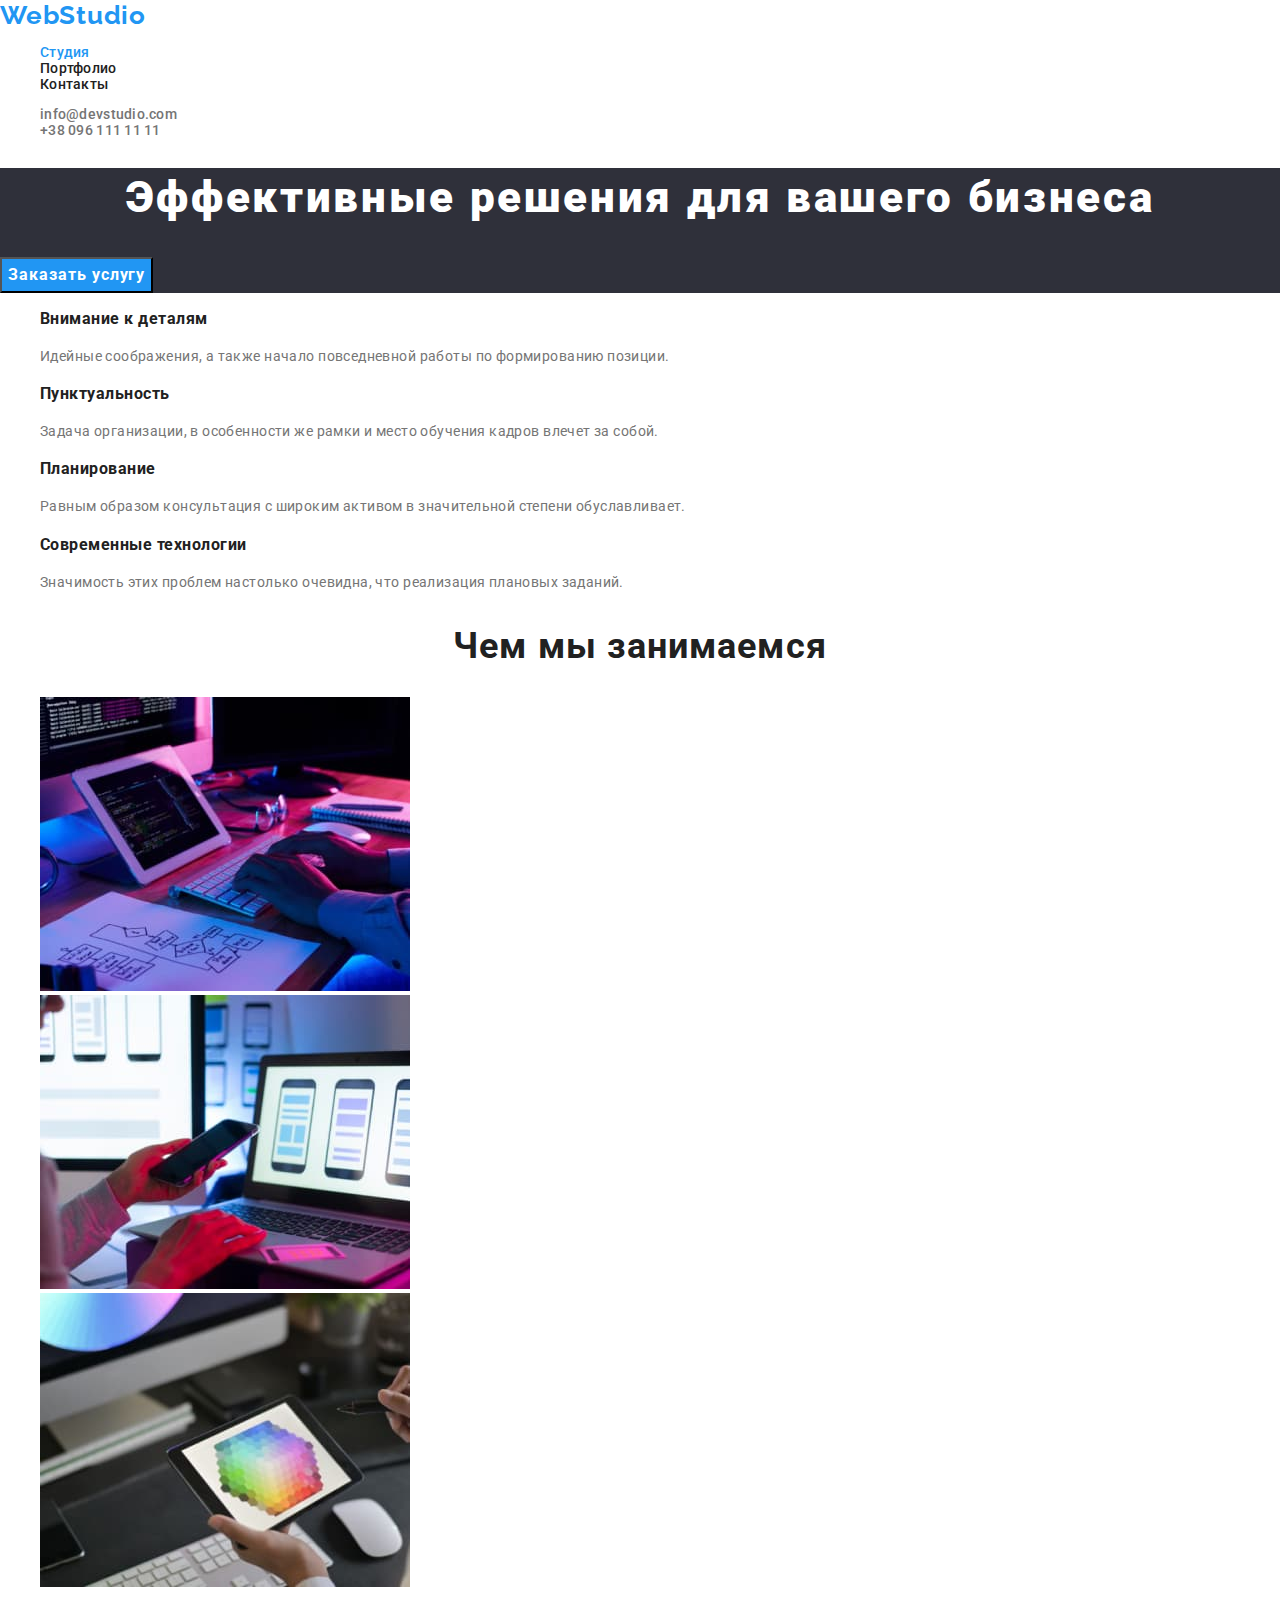
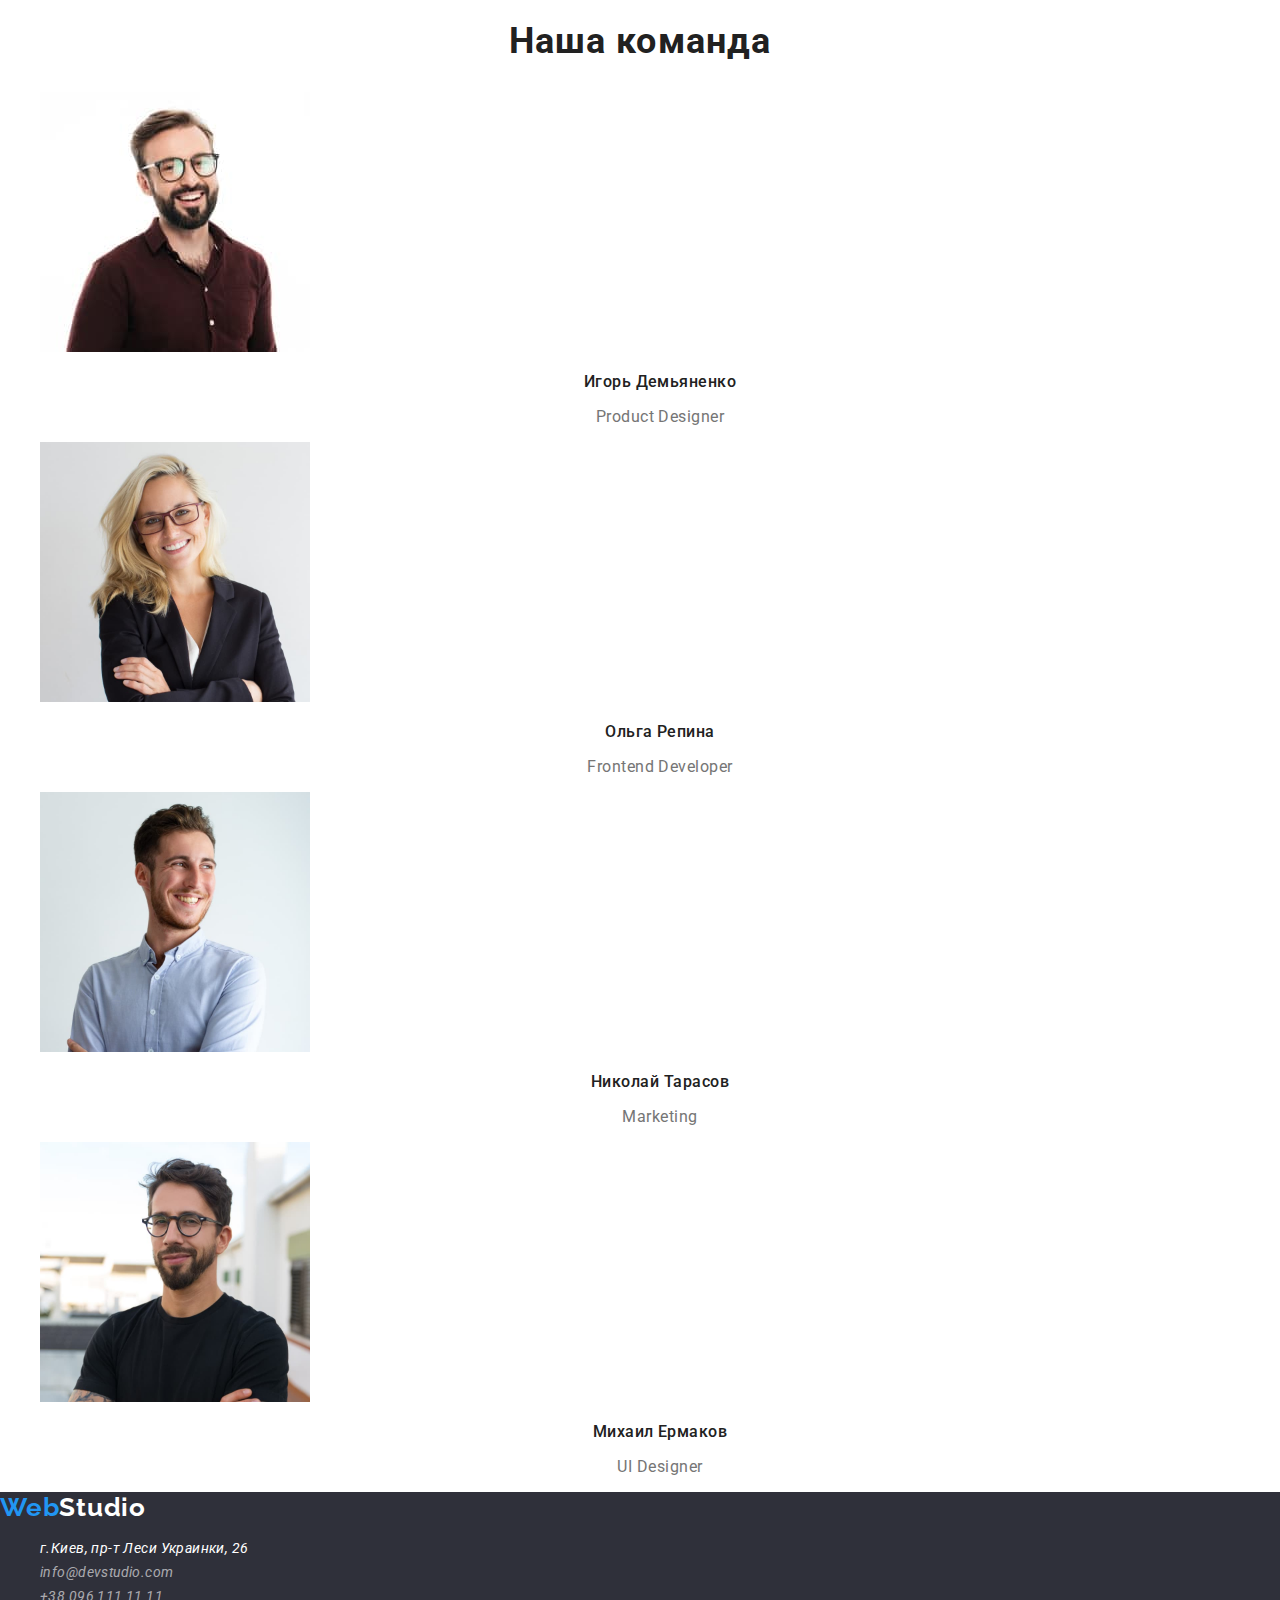
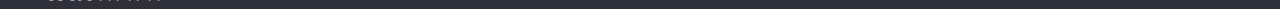
==== commit e71cb8df: "исправляет ошибки" ====
--- a/index.html
+++ b/index.html
@@ -4,18 +4,11 @@
     <meta charset="UTF-8" />
     <meta http-equiv="X-UA-Compatible" content="IE=edge" />
     <meta name="viewport" content="width=device-width, initial-scale=1.0" />
-    <title>Document</title>
+    <title>WebStudio</title>
+    <link rel="stylesheet" href="https://cdnjs.cloudflare.com/ajax/libs/modern-normalize/1.1.0/modern-normalize.min.css"/>
     <link rel="preconnect" href="https://fonts.googleapis.com" />
-    <link rel="preconnect" href="https://fonts.gstatic.com" crossorigin />
-    <link
-      href="https://fonts.googleapis.com/css2?family=Raleway:wght@700&family=Roboto:ital,wght@0,400;0,500;0,900;1,700&display=swap"
-      rel="stylesheet"
-    />
-
-    <link
-      rel="stylesheet"
-      href="https://cdnjs.cloudflare.com/ajax/libs/modern-normalize/1.1.0/modern-normalize.min.css"
-    />
+    <link rel="preconnect" href="https://fonts.gstatic.com" />
+    <link href="https://fonts.googleapis.com/css2?family=Raleway:wght@700&family=Roboto:ital,wght@0,400;0,500;0,900;1,700&display=swap" rel="stylesheet"/>
     <link rel="stylesheet" href="./css/styles.css" />
   </head>
 
@@ -27,7 +20,7 @@
           ><span class="logo-text">Web</span>Studio</a
         >
         <ul class="site-nav list">
-          <li><a class="site-nav-link link" href="">Студия</a></li>
+          <li><a class="site-nav-link current link" href="">Студия</a></li>
           <li>
             <a class="site-nav-link link" href="./portfolio.html">Портфолио</a>
           </li>
@@ -37,13 +30,11 @@
       <ul class="site-nav-contacts list">
         <li>
           <a class="link-contacts link" href="mailto:info@devstudio.com"
-            >info@devstudio.com</a
-          >
+            >info@devstudio.com</a>
         </li>
         <li>
           <a class="link-contacts link" href="tel:+380961111111"
-            >+38 096 111 11 11</a
-          >
+            >+38 096 111 11 11</a>
         </li>
       </ul>
     </header>
--- a/css/styles.css
+++ b/css/styles.css
@@ -13,6 +13,8 @@
 
 body {
   font-family: 'Roboto', sans-serif;
+  font-size: 14px;
+  line-height: 1.14;
   color: var(--main-title-color);
 }
 .list {
@@ -26,57 +28,37 @@
 
 .logo {
   font-family: Raleway;
-
   font-weight: bold;
   font-size: 26px;
   line-height: 1.19;
   letter-spacing: 0.03em;
   color: #000000;
 }
-.logo:hover,
-.logo:focus {
-  color: var(--accent-color);
-}
+
 .logo-text {
   color: var(--accent-color);
 }
 .site-nav-link {
-  font-family: Roboto;
-  font-weight: 500;
-  font-size: 14px;
-  line-height: 1.14;
+  font-weight: 500;
   letter-spacing: 0.02em;
   color: var(--second-title-color);
 }
-.site-nav-link:hover,
-.site-nav-link:focus {
+.current {
   color: var(--accent-color);
 }
 
 .link-contacts {
+  font-weight: 500;
+  letter-spacing: 0.02em;
   color: var(--main-title-color);
-  font-family: Roboto;
-  font-weight: 500;
-  font-size: 14px;
-  line-height: 1.14;
-  letter-spacing: 0.02em;
-}
-
-.link-contacts:hover,
-.link-contacts:focus {
-  color: var(--accent-color);
-}
+}
+
 /* ----------HERO---------------------- */
 .box {
   background-color: var(--color-header);
   color: var(--text-hero);
-  width: 1600px;
-  height: 600px;
-  left: 0px;
-  top: 80px;
 }
 .box-title {
-  font-family: Roboto;
   font-weight: 900;
   font-size: 44px;
   line-height: 1.36;
@@ -85,7 +67,6 @@
   color: var(--text-hero);
 }
 .box-title-btn {
-  font-family: Roboto;
   font-weight: bold;
   font-size: 16px;
   line-height: 1.87;
@@ -98,25 +79,16 @@
 }
 /* --------------ABOUT---------------- */
 .about-title {
-  font-family: Roboto;
-  font-weight: bold;
-  font-size: 14px;
-  line-height: 1.14;
-  letter-spacing: 0.03em;
-  text-transform: uppercase;
+  font-weight: bold;
+  letter-spacing: 0.03em;
   color: var(--second-title-color);
 }
 .about-text {
-  font-family: Roboto;
-  font-weight: normal;
-  font-size: 14px;
   line-height: 1.71;
   letter-spacing: 0.03em;
-  color: var(--main-title-color);
 }
 /* --------WORKS--------------------- */
 .works-title {
-  font-family: Roboto;
   font-weight: bold;
   font-size: 36px;
   line-height: 1.17;
@@ -126,7 +98,6 @@
 }
 /* ---------MASTERS----------------- */
 .masters-title {
-  font-family: Roboto;
   font-weight: bold;
   font-size: 36px;
   line-height: 1.17;
@@ -135,7 +106,6 @@
   color: var(--second-title-color);
 }
 .masters-item-title {
-  font-family: Roboto;
   font-weight: 500;
   font-size: 16px;
   line-height: 1.19;
@@ -144,19 +114,14 @@
   color: var(--second-title-color);
 }
 .masters-item-text {
-  font-family: Roboto;
-  font-weight: normal;
-  font-size: 16px;
-  line-height: 1.19;
-  text-align: center;
-  letter-spacing: 0.03em;
-  color: var(--main-title-color);
+  font-size: 16px;
+  line-height: 1.19;
+  text-align: center;
+  letter-spacing: 0.03em;
 }
 /* --------FOOTER--------------- */
 .footer {
   background-color: var(--color-header);
-  width: 1600px;
-  height: 252px;
 }
 
 .footer-logo {
@@ -167,10 +132,7 @@
   letter-spacing: 0.03em;
   color: var(--text-hero);
 }
-.footer-logo:hover,
-.footer-logo:focus {
-  color: var(--accent-color);
-}
+
 .footer-logo-text {
   font-family: Raleway;
   font-weight: bold;
@@ -180,34 +142,33 @@
   color: var(--accent-color);
 }
 .footer-link {
-  font-family: Roboto;
-  font-weight: normal;
-  font-size: 14px;
   line-height: 1.71;
   letter-spacing: 0.03em;
   color: var(--text-hero);
 }
 .footer-link-contacts {
-  font-family: Roboto;
-  font-weight: normal;
-  font-size: 14px;
   line-height: 1.71;
   letter-spacing: 0.03em;
   color: rgba(255, 255, 255, 0.6);
 }
 .footer-link:hover,
-.footer-link:focus {
-  color: var(--accent-color);
-}
+.footer-link:focus,
 .footer-link-contacts:hover,
-.footer-link-contacts:focus {
-  color: var(--accent-color);
-}
+.footer-link-contacts:focus,
+.footer-logo:hover,
+.footer-logo:focus,
+.link-contacts:hover,
+.link-contacts:focus,
+.site-nav-link:hover,
+.site-nav-link:focus,
+.logo:hover,
+.logo:focus {
+  color: var(--accent-color);
+}
+
 /* ------ PORTFOLIO СТРАНИЦА 2----- */
 .portfolio-title-btn {
   cursor: pointer;
-  font-family: Roboto;
-
   font-weight: 500;
   font-size: 16px;
   line-height: 1.6;
@@ -224,18 +185,14 @@
 }
 
 /* -------work-examples ---------*/
-.work-examples-title {
-  font-family: Roboto;
-
+.portfolio-examples-title {
   font-weight: bold;
   font-size: 18px;
   line-height: 2;
   letter-spacing: 0.06em;
   color: var(--second-title-color);
 }
-.work-examples-text {
-  font-family: Roboto;
-  font-weight: normal;
+.portfolio-examples-text {
   font-size: 16px;
   line-height: 1.88;
   letter-spacing: 0.03em;
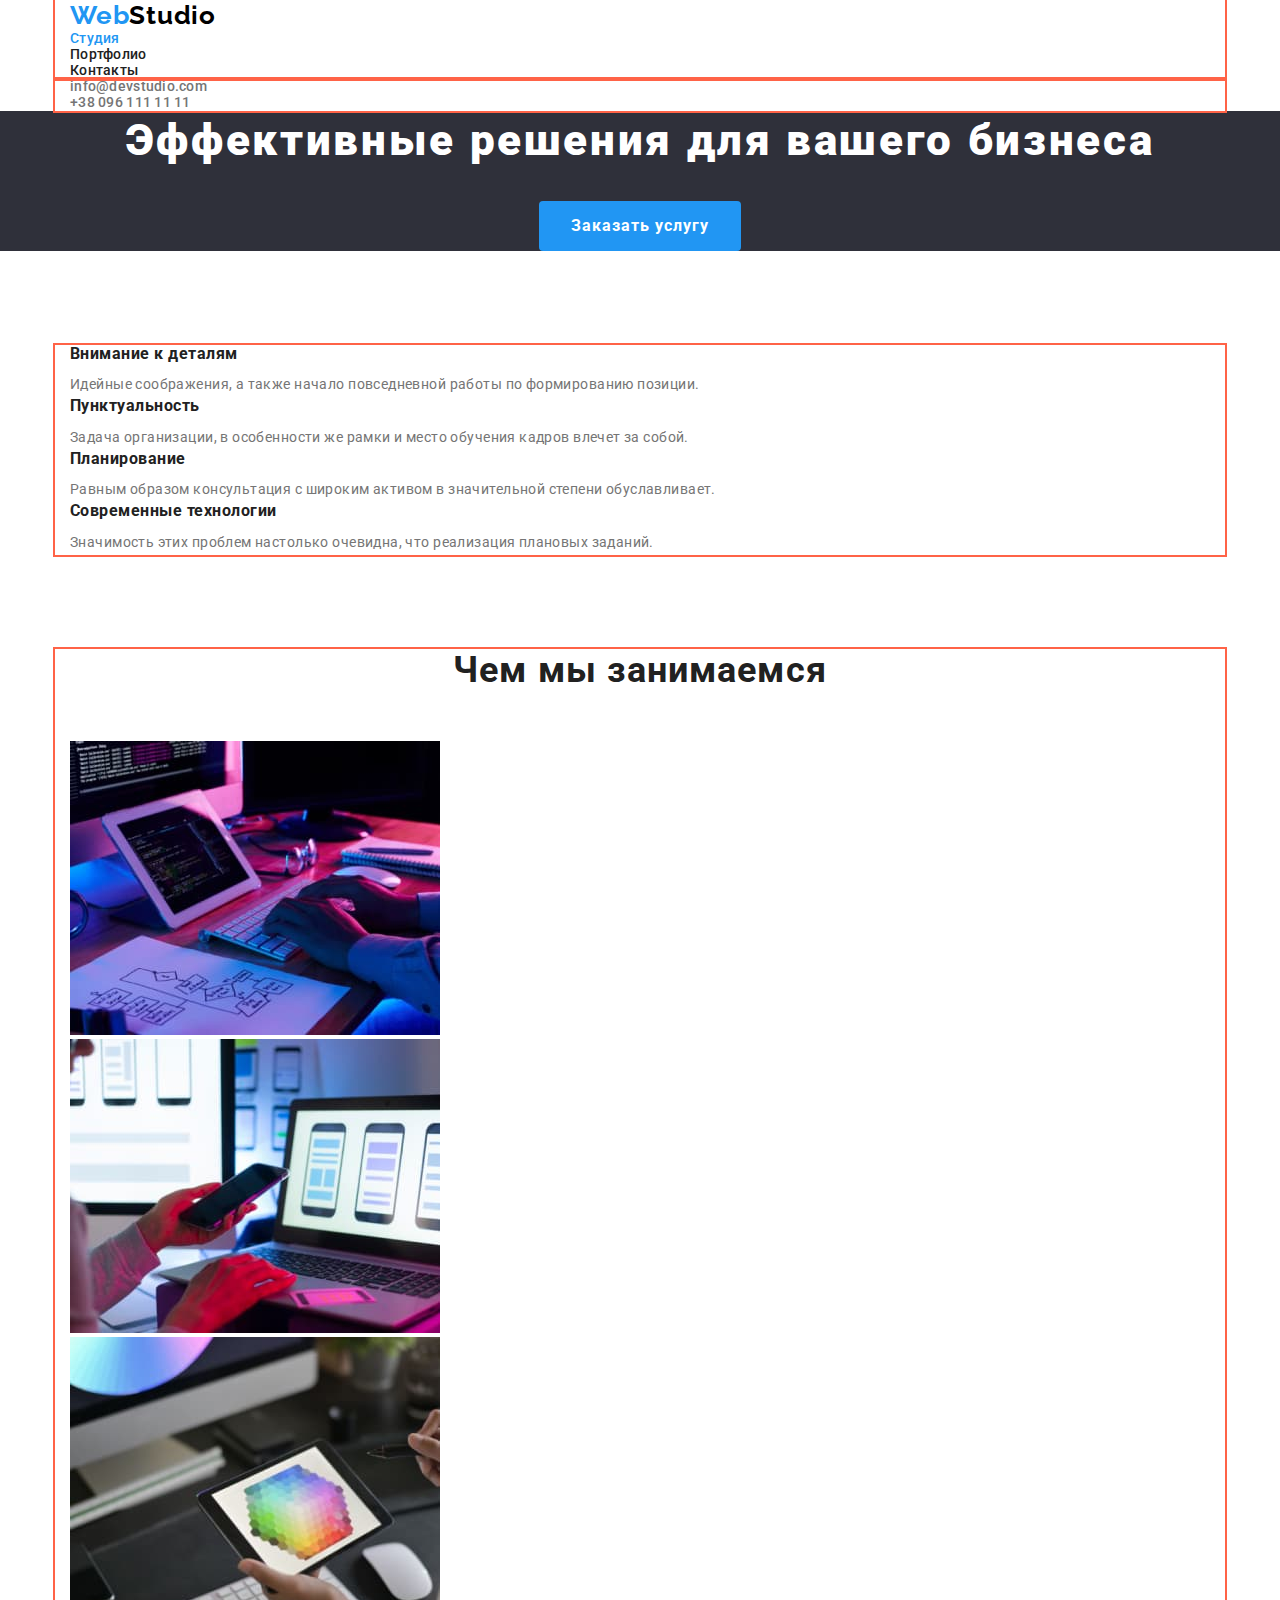
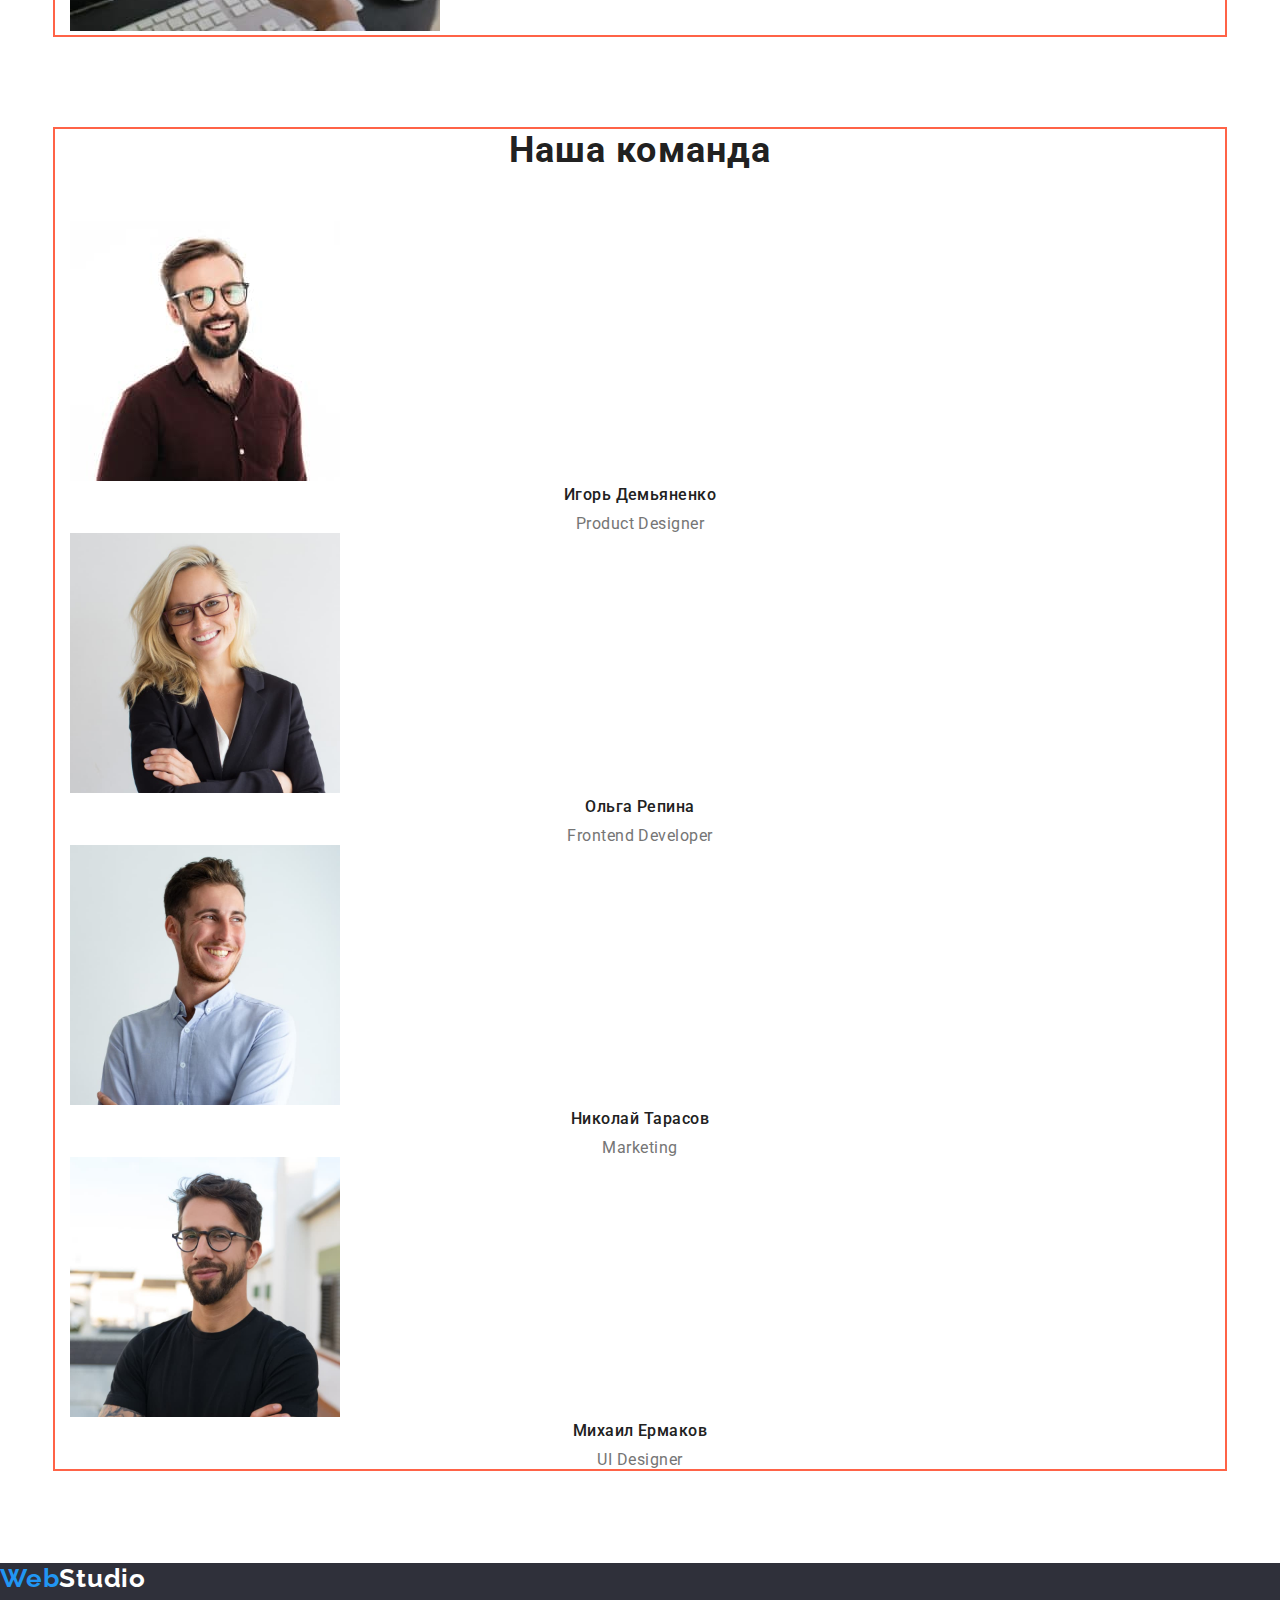
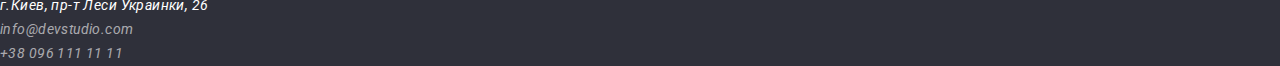
==== commit 9b5206e4: "разметка" ====
--- a/index.html
+++ b/index.html
@@ -14,20 +14,20 @@
 
   <body>
     <!-- Шапка сайта -->
-    <header class="site-nav-header">
-      <nav>
+    <header class="page-header">
+      
+      <nav class="container main-nav">
         <a href="" lang="en" class="logo link"
-          ><span class="logo-text">Web</span>Studio</a
-        >
+          ><span class="logo-text">Web</span>Studio</a>
         <ul class="site-nav list">
-          <li><a class="site-nav-link current link" href="">Студия</a></li>
+          <li><a class="main-nav-link current link" href="">Студия</a></li>
           <li>
-            <a class="site-nav-link link" href="./portfolio.html">Портфолио</a>
+            <a class="main-nav-link link" href="./portfolio.html">Портфолио</a>
           </li>
-          <li><a class="site-nav-link link" href="">Контакты</a></li>
+          <li><a class="main-nav-link link" href="">Контакты</a></li>
         </ul>
       </nav>
-      <ul class="site-nav-contacts list">
+      <ul class="site-nav-contacts list container">
         <li>
           <a class="link-contacts link" href="mailto:info@devstudio.com"
             >info@devstudio.com</a>
@@ -47,12 +47,13 @@
       </section>
 
       <!-- Особенности -->
-      <section class="about">
+      <section class="about section">
+        <div class="container">
         <!-- скрыть заголовок -->
         <h2 hidden>Особенности</h2>
         <ul class="about-list list">
           <li class="about-item">
-            <h3 class="about-title">Внимание к деталям</h3>
+            <h3 class="about-title features">Внимание к деталям</h3>
             <p class="about-text">
               Идейные соображения, а также начало повседневной работы по
               формированию позиции.
@@ -75,17 +76,19 @@
           </li>
           <li class="about-item">
             <h3 class="about-title">Современные технологии</h3>
-            <p class="about-text">
+            <p class="about-text desc">
               Значимость этих проблем настолько очевидна, что реализация
               плановых заданий.
             </p>
           </li>
         </ul>
+      </div>
       </section>
 
       <!-- Чем мы занимаемся -->
-      <section class="works">
-        <h2 class="works-title">Чем мы занимаемся</h2>
+      <section class="works section">
+        <div class="container">
+        <h2 class="works-title features">Чем мы занимаемся</h2>
         <ul class="works-list list">
           <li>
             <img src="./images/box1.jpg" alt="наша специфика" width="370" />
@@ -98,10 +101,12 @@
             <img src="./images/box3.jpg" alt="наша специфика" width="370" />
           </li>
         </ul>
+      </div>
       </section>
 
       <!-- Наша команда -->
-      <section class="masters">
+      <section class="masters section features-section">
+        <div class="container">
         <h2 class="masters-title">Наша команда</h2>
 
         <ul class="masters-list list">
@@ -126,9 +131,10 @@
           <li class="masters-item">
             <img src="./images/img3.jpg" alt="Фото сотрудника" width="270" />
             <h3 class="masters-item-title">Михаил Ермаков</h3>
-            <p class="masters-item-text" lang="en">UI Designer</p>
+            <p class="masters-item-text desc" lang="en">UI Designer</p>
           </li>
         </ul>
+      </div>
       </section>
     </main>
     <!-- Футер -->
@@ -163,5 +169,6 @@
         </ul>
       </address>
     </footer>
+ 
   </body>
 </html>
--- a/css/styles.css
+++ b/css/styles.css
@@ -17,7 +17,15 @@
   line-height: 1.14;
   color: var(--main-title-color);
 }
+h1,h2,h3,p,ul{
+  margin-bottom: 0;
+  margin-top: 0;
+}
+
 .list {
+  padding: 0;
+  margin: 0;
+
   list-style: none;
 }
 .link {
@@ -38,7 +46,8 @@
 .logo-text {
   color: var(--accent-color);
 }
-.site-nav-link {
+.main-nav-link {
+  display: inline-block;
   font-weight: 500;
   letter-spacing: 0.02em;
   color: var(--second-title-color);
@@ -47,46 +56,78 @@
   color: var(--accent-color);
 }
 
+
 .link-contacts {
+  display: inline-block;
   font-weight: 500;
   letter-spacing: 0.02em;
   color: var(--main-title-color);
+}
+.container {
+  margin-left: auto;
+  margin-right: auto;
+  width: 1170px;
+  padding-left: 15px;
+  padding-right: 15px;
+  outline: 2px solid tomato;
 }
 
 /* ----------HERO---------------------- */
 .box {
   background-color: var(--color-header);
   color: var(--text-hero);
+  text-align: center;
 }
 .box-title {
+  margin-top: 0;
+  margin-bottom: 30px;
   font-weight: 900;
   font-size: 44px;
   line-height: 1.36;
-  text-align: center;
+  
   letter-spacing: 0.06em;
   color: var(--text-hero);
 }
 .box-title-btn {
+  display: inline-block;
   font-weight: bold;
   font-size: 16px;
   line-height: 1.87;
   align-items: center;
-  text-align: center;
+  /* text-align: center; */
   letter-spacing: 0.06em;
   color: var(--text-hero);
   background-color: var(--accent-color);
   cursor: pointer;
+  border-radius: 4px;
+  min-width: 200px;
+  height: 50px;
+  padding: 10px 32px;
+  border:none;
 }
 /* --------------ABOUT---------------- */
+.section{
+  padding-top:94px;
+}
+.features-section{
+  padding-bottom: 94px;
+}
 .about-title {
   font-weight: bold;
   letter-spacing: 0.03em;
   color: var(--second-title-color);
+  margin-bottom: 10px;
+}
+.features{
+  margin-top: 0;
 }
 .about-text {
   line-height: 1.71;
   letter-spacing: 0.03em;
 }
+.desc{
+  margin-bottom: 0;
+}
 /* --------WORKS--------------------- */
 .works-title {
   font-weight: bold;
@@ -95,6 +136,7 @@
   text-align: center;
   letter-spacing: 0.03em;
   color: var(--second-title-color);
+  margin-bottom: 50px;
 }
 /* ---------MASTERS----------------- */
 .masters-title {
@@ -104,6 +146,8 @@
   text-align: center;
   letter-spacing: 0.03em;
   color: var(--second-title-color);
+  margin-bottom: 50px;
+  margin-top: 0;
 }
 .masters-item-title {
   font-weight: 500;
@@ -112,6 +156,7 @@
   text-align: center;
   letter-spacing: 0.03em;
   color: var(--second-title-color);
+  margin-bottom: 10px;
 }
 .masters-item-text {
   font-size: 16px;
@@ -122,6 +167,7 @@
 /* --------FOOTER--------------- */
 .footer {
   background-color: var(--color-header);
+ 
 }
 
 .footer-logo {
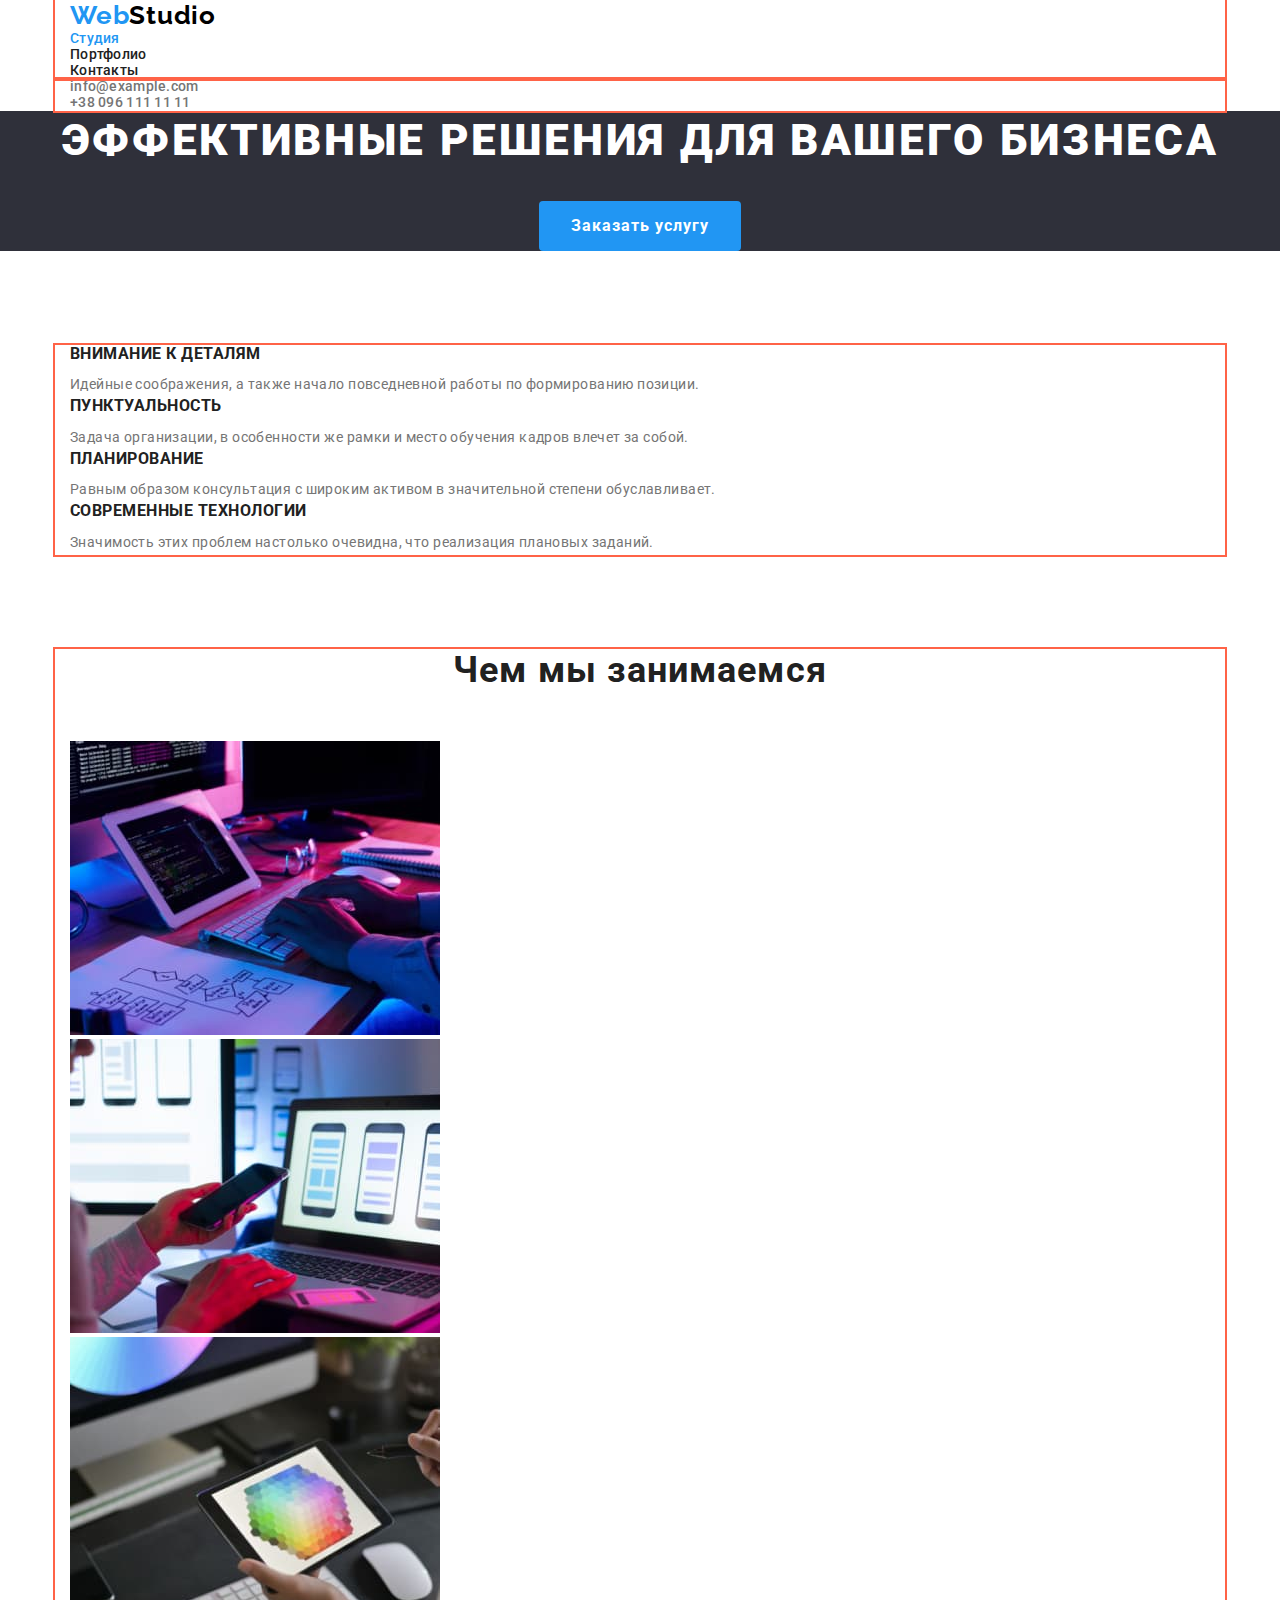
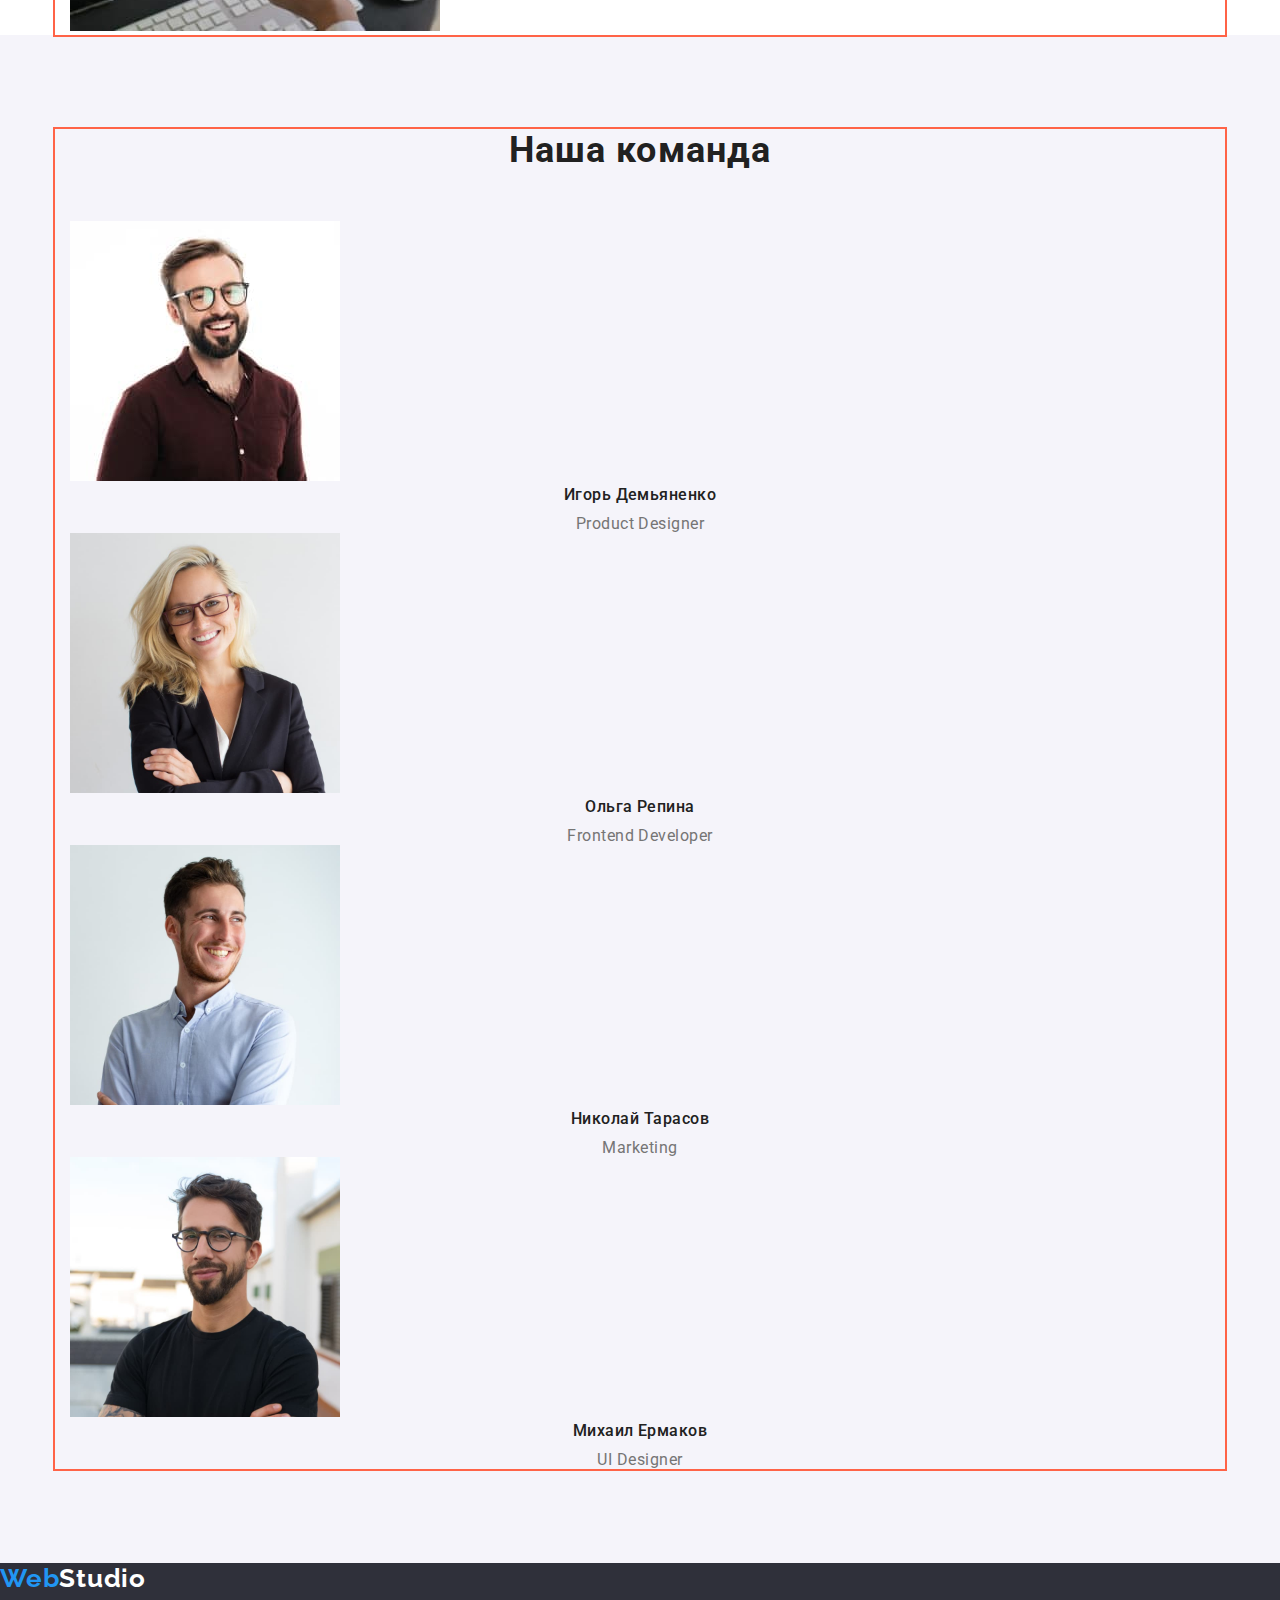
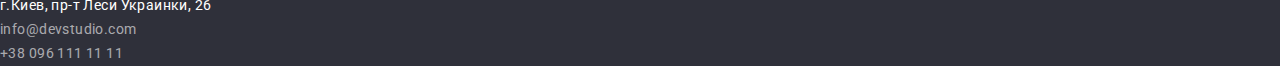
==== commit 78651d1f: "исправляяет шрифты, добавляет стили , убирает рамку кнопок" ====
--- a/index.html
+++ b/index.html
@@ -5,20 +5,26 @@
     <meta http-equiv="X-UA-Compatible" content="IE=edge" />
     <meta name="viewport" content="width=device-width, initial-scale=1.0" />
     <title>WebStudio</title>
-    <link rel="stylesheet" href="https://cdnjs.cloudflare.com/ajax/libs/modern-normalize/1.1.0/modern-normalize.min.css"/>
+    <link
+      rel="stylesheet"
+      href="https://cdnjs.cloudflare.com/ajax/libs/modern-normalize/1.1.0/modern-normalize.min.css"
+    />
     <link rel="preconnect" href="https://fonts.googleapis.com" />
-    <link rel="preconnect" href="https://fonts.gstatic.com" />
-    <link href="https://fonts.googleapis.com/css2?family=Raleway:wght@700&family=Roboto:ital,wght@0,400;0,500;0,900;1,700&display=swap" rel="stylesheet"/>
+    <link rel="preconnect" href="https://fonts.gstatic.com" crossorigin />
+    <link
+      href="https://fonts.googleapis.com/css2?family=Raleway:wght@700&family=Roboto:wght@400;500;700;900&display=swap"
+      rel="stylesheet"
+    />
     <link rel="stylesheet" href="./css/styles.css" />
   </head>
 
   <body>
     <!-- Шапка сайта -->
     <header class="page-header">
-      
       <nav class="container main-nav">
         <a href="" lang="en" class="logo link"
-          ><span class="logo-text">Web</span>Studio</a>
+          ><span class="logo-text">Web</span>Studio</a
+        >
         <ul class="site-nav list">
           <li><a class="main-nav-link current link" href="">Студия</a></li>
           <li>
@@ -29,12 +35,14 @@
       </nav>
       <ul class="site-nav-contacts list container">
         <li>
-          <a class="link-contacts link" href="mailto:info@devstudio.com"
-            >info@devstudio.com</a>
+          <a class="link-contacts link" href="mailto:info@example.com"
+            >info@example.com</a
+          >
         </li>
         <li>
           <a class="link-contacts link" href="tel:+380961111111"
-            >+38 096 111 11 11</a>
+            >+38 096 111 11 11</a
+          >
         </li>
       </ul>
     </header>
@@ -49,92 +57,92 @@
       <!-- Особенности -->
       <section class="about section">
         <div class="container">
-        <!-- скрыть заголовок -->
-        <h2 hidden>Особенности</h2>
-        <ul class="about-list list">
-          <li class="about-item">
-            <h3 class="about-title features">Внимание к деталям</h3>
-            <p class="about-text">
-              Идейные соображения, а также начало повседневной работы по
-              формированию позиции.
-            </p>
-          </li>
+          <!-- скрыть заголовок -->
+          <h2 hidden>Особенности</h2>
+          <ul class="about-list list">
+            <li class="about-item">
+              <h3 class="about-title features">Внимание к деталям</h3>
+              <p class="about-text">
+                Идейные соображения, а также начало повседневной работы по
+                формированию позиции.
+              </p>
+            </li>
 
-          <li class="about-item">
-            <h3 class="about-title">Пунктуальность</h3>
-            <p class="about-text">
-              Задача организации, в особенности же рамки и место обучения кадров
-              влечет за собой.
-            </p>
-          </li>
-          <li class="about-item">
-            <h3 class="about-title">Планирование</h3>
-            <p class="about-text">
-              Равным образом консультация с широким активом в значительной
-              степени обуславливает.
-            </p>
-          </li>
-          <li class="about-item">
-            <h3 class="about-title">Современные технологии</h3>
-            <p class="about-text desc">
-              Значимость этих проблем настолько очевидна, что реализация
-              плановых заданий.
-            </p>
-          </li>
-        </ul>
-      </div>
+            <li class="about-item">
+              <h3 class="about-title">Пунктуальность</h3>
+              <p class="about-text">
+                Задача организации, в особенности же рамки и место обучения
+                кадров влечет за собой.
+              </p>
+            </li>
+            <li class="about-item">
+              <h3 class="about-title">Планирование</h3>
+              <p class="about-text">
+                Равным образом консультация с широким активом в значительной
+                степени обуславливает.
+              </p>
+            </li>
+            <li class="about-item">
+              <h3 class="about-title">Современные технологии</h3>
+              <p class="about-text desc">
+                Значимость этих проблем настолько очевидна, что реализация
+                плановых заданий.
+              </p>
+            </li>
+          </ul>
+        </div>
       </section>
 
       <!-- Чем мы занимаемся -->
       <section class="works section">
         <div class="container">
-        <h2 class="works-title features">Чем мы занимаемся</h2>
-        <ul class="works-list list">
-          <li>
-            <img src="./images/box1.jpg" alt="наша специфика" width="370" />
-          </li>
+          <h2 class="works-title features">Чем мы занимаемся</h2>
+          <ul class="works-list list">
+            <li>
+              <img src="./images/box1.jpg" alt="наша специфика" width="370" />
+            </li>
 
-          <li>
-            <img src="./images/box2.jpg" alt="наша специфика" width="370" />
-          </li>
-          <li>
-            <img src="./images/box3.jpg" alt="наша специфика" width="370" />
-          </li>
-        </ul>
-      </div>
+            <li>
+              <img src="./images/box2.jpg" alt="наша специфика" width="370" />
+            </li>
+            <li>
+              <img src="./images/box3.jpg" alt="наша специфика" width="370" />
+            </li>
+          </ul>
+        </div>
       </section>
 
       <!-- Наша команда -->
       <section class="masters section features-section">
         <div class="container">
-        <h2 class="masters-title">Наша команда</h2>
+          <h2 class="masters-title">Наша команда</h2>
 
-        <ul class="masters-list list">
-          <li class="masters-item">
-            <img src="./images/img4.jpg" alt="Фото сотрудника" width="270" />
-            <h3 class="masters-item-title">Игорь Демьяненко</h3>
-            <p class="masters-item-text" lang="en">Product Designer</p>
-          </li>
+          <ul class="masters-list list">
+            <li class="masters-item">
+              <img src="./images/img4.jpg" alt="Фото сотрудника" width="270" />
+              <h3 class="masters-item-title">Игорь Демьяненко</h3>
+              <p class="masters-item-text" lang="en">Product Designer</p>
+            </li>
 
-          <li class="masters-item">
-            <img src="./images/img1.jpg" alt="Фото сотрудника" width="270" />
-            <h3 class="masters-item-title">Ольга Репина</h3>
-            <p class="masters-item-text" lang="en">Frontend Developer</p>
-          </li>
+            <li class="masters-item">
+              <img src="./images/img1.jpg" alt="Фото сотрудника" width="270" />
+              <h3 class="masters-item-title">Ольга Репина</h3>
+              <p class="masters-item-text" lang="en">Frontend Developer</p>
+            </li>
 
-          <li class="masters-item">
-            <img src="./images/img2.jpg" alt="Фото сотрудника" width="270" />
-            <h3 class="masters-item-title">Николай Тарасов</h3>
-            <p class="masters-item-text" lang="en">Marketing</p>
-          </li>
+            <li class="masters-item">
+              <img src="./images/img2.jpg" alt="Фото сотрудника" width="270" />
+              <h3 class="masters-item-title">Николай Тарасов</h3>
+              <p class="masters-item-text" lang="en">Marketing</p>
+            </li>
 
-          <li class="masters-item">
-            <img src="./images/img3.jpg" alt="Фото сотрудника" width="270" />
-            <h3 class="masters-item-title">Михаил Ермаков</h3>
-            <p class="masters-item-text desc" lang="en">UI Designer</p>
-          </li>
-        </ul>
-      </div>
+            <li class="masters-item">
+              <img src="./images/img3.jpg" alt="Фото сотрудника" width="270" />
+              <h3 class="masters-item-title">Михаил Ермаков</h3>
+              <p class="masters-item-text desc" lang="en">UI Designer</p>
+            </li>
+          </ul>
+        </div>
       </section>
     </main>
     <!-- Футер -->
@@ -169,6 +177,5 @@
         </ul>
       </address>
     </footer>
- 
   </body>
 </html>
--- a/css/styles.css
+++ b/css/styles.css
@@ -52,6 +52,14 @@
   letter-spacing: 0.02em;
   color: var(--second-title-color);
 }
+.main-nav-link:active{
+  color: var(--accent-color);
+
+}
+.main-nav-link:hover,
+.main-nav-link:focus{
+  color: var(--accent-color);
+}
 .current {
   color: var(--accent-color);
 }
@@ -84,7 +92,7 @@
   font-weight: 900;
   font-size: 44px;
   line-height: 1.36;
-  
+  text-transform: uppercase;
   letter-spacing: 0.06em;
   color: var(--text-hero);
 }
@@ -117,6 +125,7 @@
   letter-spacing: 0.03em;
   color: var(--second-title-color);
   margin-bottom: 10px;
+  text-transform: uppercase;
 }
 .features{
   margin-top: 0;
@@ -139,6 +148,9 @@
   margin-bottom: 50px;
 }
 /* ---------MASTERS----------------- */
+.masters{
+  background-color: #F5F4FA;
+}
 .masters-title {
   font-weight: bold;
   font-size: 36px;
@@ -191,11 +203,21 @@
   line-height: 1.71;
   letter-spacing: 0.03em;
   color: var(--text-hero);
+  font-family: Roboto;
+  font-style: normal;
+  font-weight: normal;
+  font-size: 14px;
+
 }
 .footer-link-contacts {
   line-height: 1.71;
   letter-spacing: 0.03em;
   color: rgba(255, 255, 255, 0.6);
+  font-family: Roboto;
+font-style: normal;
+font-weight: normal;
+font-size: 14px;
+
 }
 .footer-link:hover,
 .footer-link:focus,
@@ -205,8 +227,6 @@
 .footer-logo:focus,
 .link-contacts:hover,
 .link-contacts:focus,
-.site-nav-link:hover,
-.site-nav-link:focus,
 .logo:hover,
 .logo:focus {
   color: var(--accent-color);
@@ -218,7 +238,7 @@
   font-weight: 500;
   font-size: 16px;
   line-height: 1.6;
-
+  border: none;
   text-align: center;
   letter-spacing: 0.03em;
   color: var(--second-title-color);
@@ -229,6 +249,10 @@
   background-color: var(--accent-color);
   color: var(--text-hero);
 }
+.acccent{
+  background-color: var(--accent-color);
+  color: var(--text-hero);
+}
 
 /* -------work-examples ---------*/
 .portfolio-examples-title {
